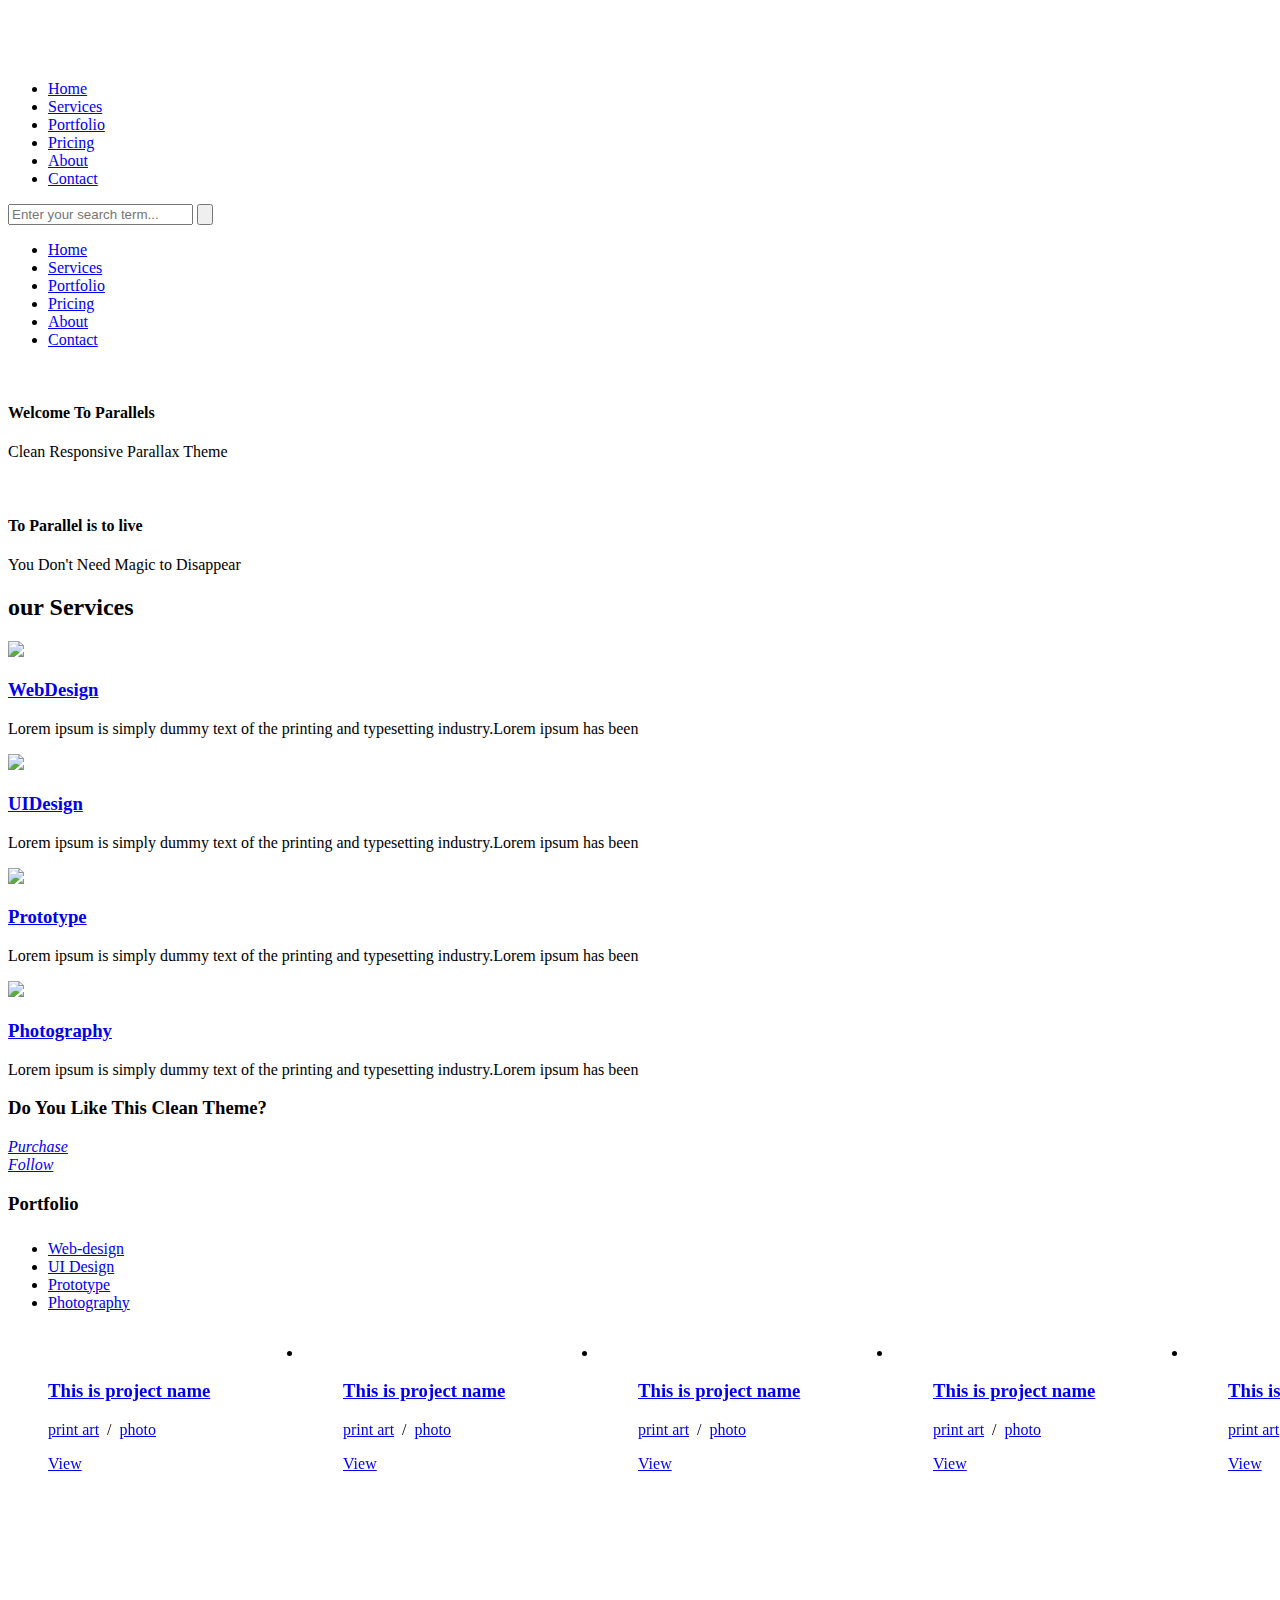
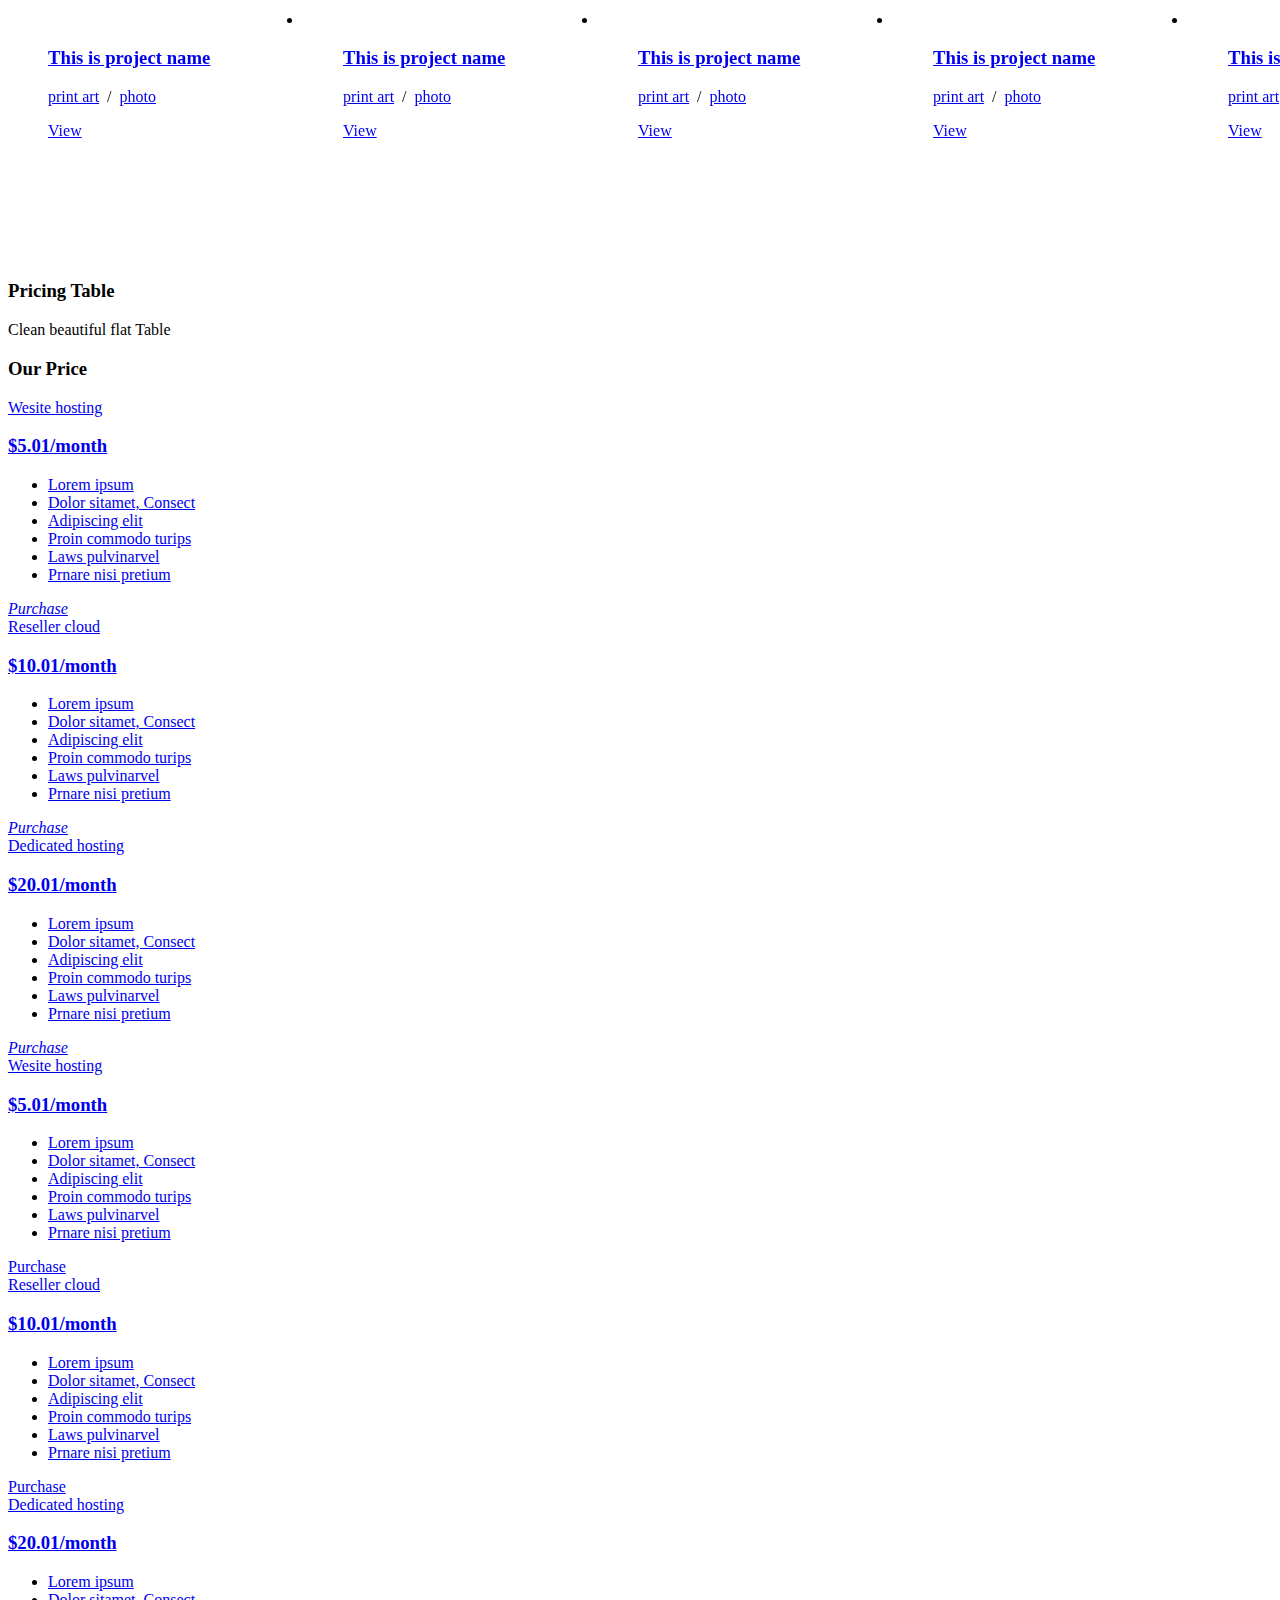
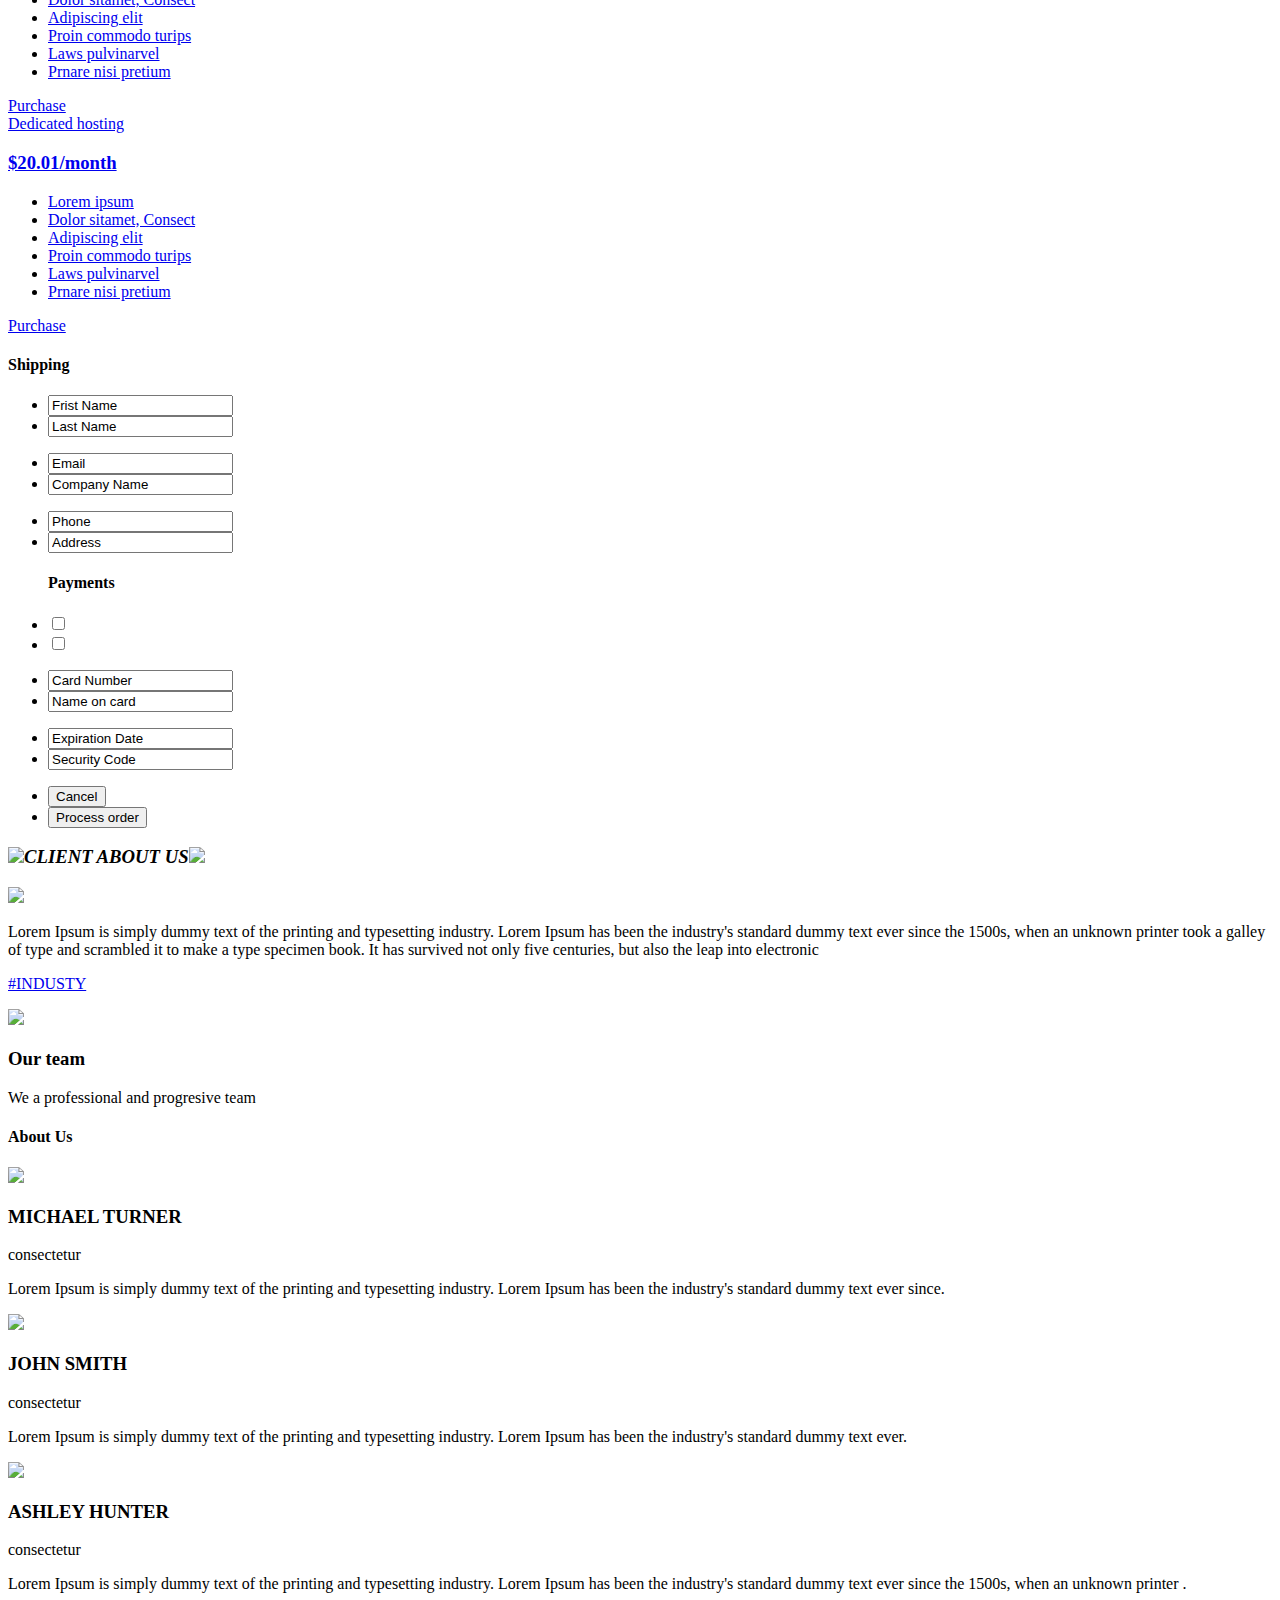
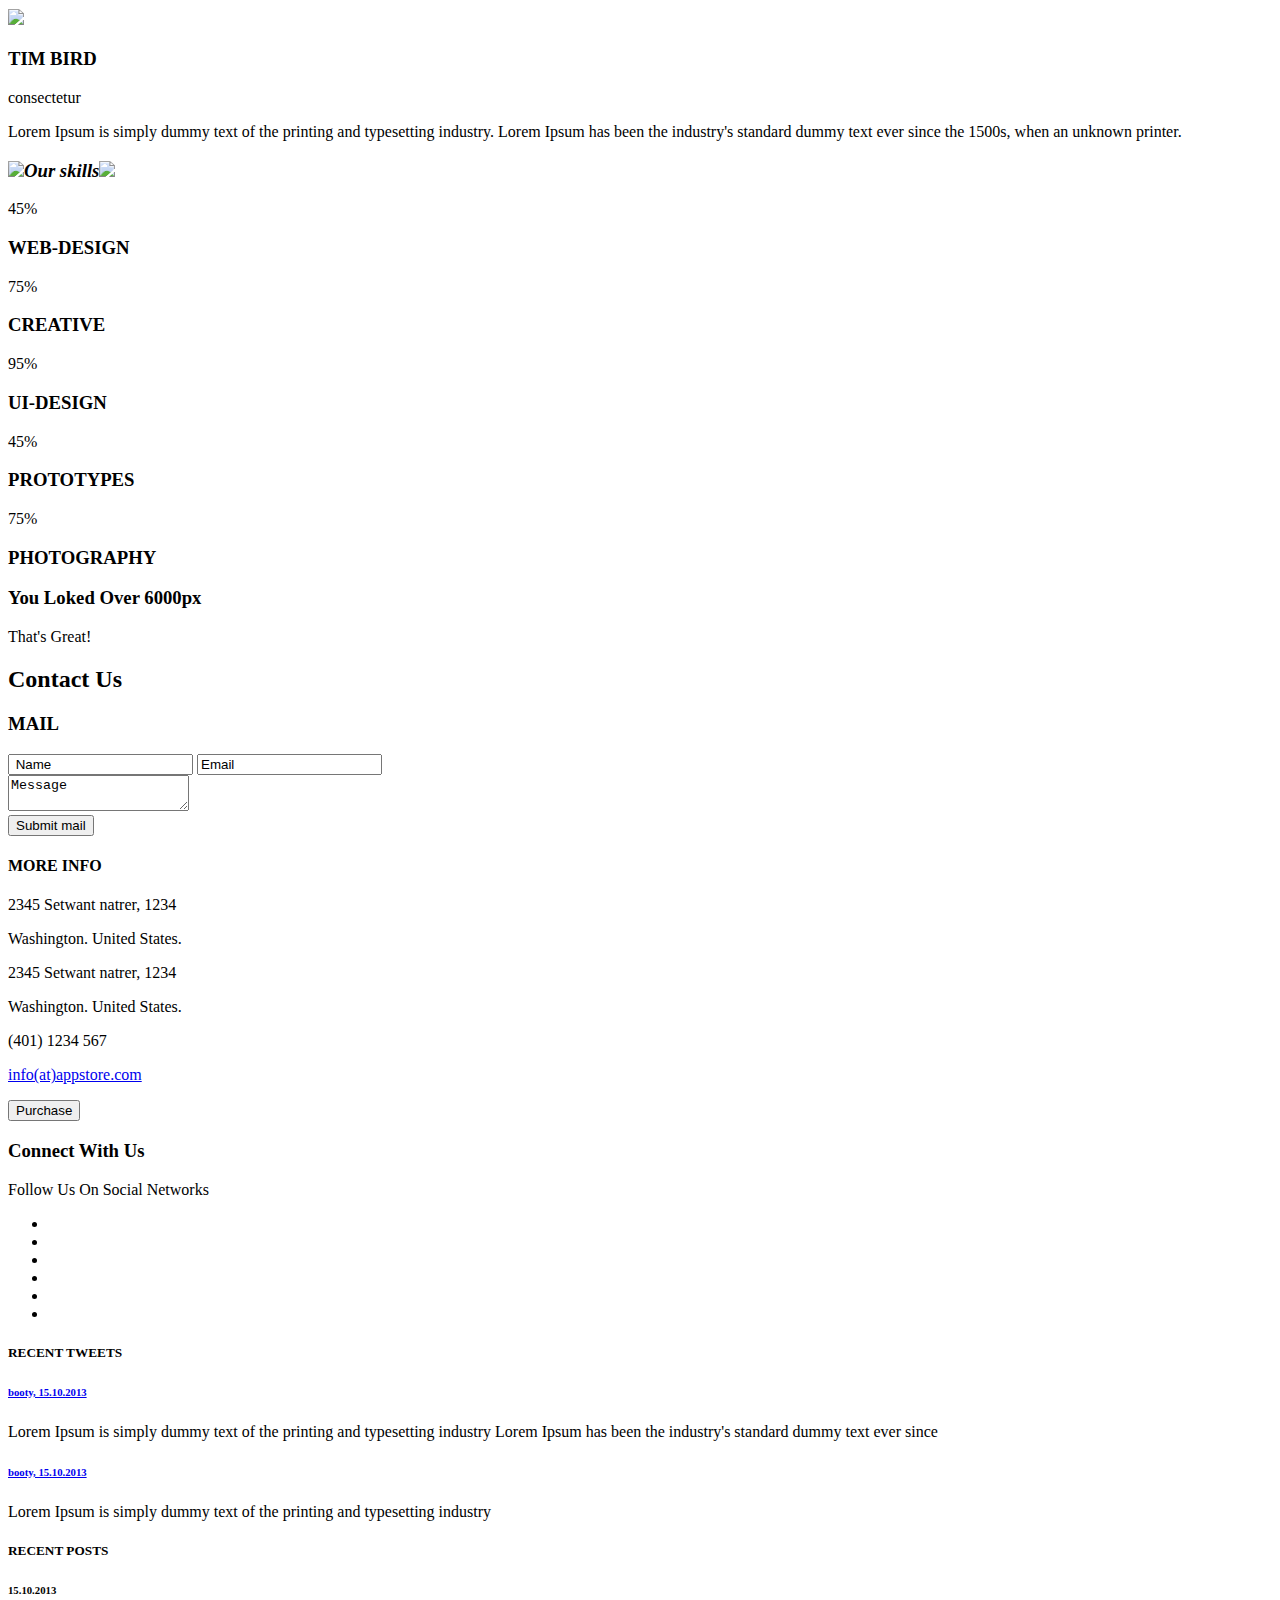
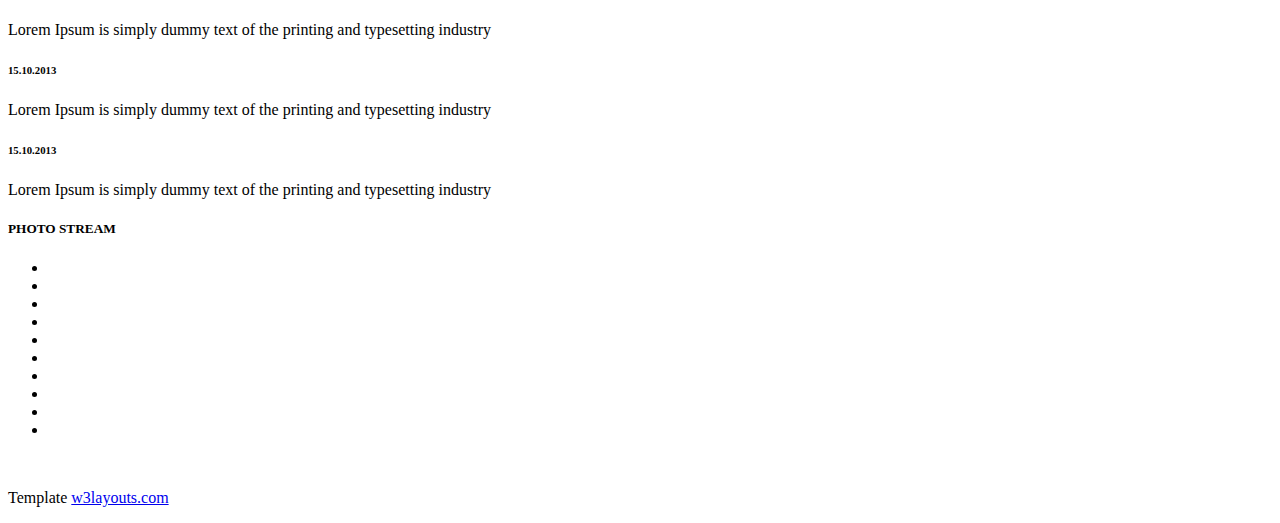
==== index.html @ 774601b8 "Isa Site Initial Commit By Mohit" ====
<!DOCTYPE HTML>
<html>
<head>
<title>The Parallel Website Template | Home :: w3layouts</title>
<link href='http://fonts.googleapis.com/css?family=Roboto:400,300,100,500,700,900' rel='stylesheet' type='text/css'>
<link href="web/css/style.css" rel="stylesheet" type="text/css" media="all" />
<meta http-equiv="Content-Type" content="text/html; charset=utf-8" />
<meta name="viewport" content="width=device-width, initial-scale=1, maximum-scale=1">
<link rel="stylesheet" type="text/css" href="web/css/magnific-popup1.css">
<link rel="stylesheet" type="text/css" href="web/css/prettyPhoto.css">
	<!--  jquery plguin -->
	<script type="text/javascript" src="web/js/jquery.min.js"></script>
	<!--start slider -->
	    <link rel="stylesheet" href="web/css/fwslider.css" media="all">
		<script src="web/js/jquery-ui.min.js"></script>
		<script src="web/js/css3-mediaqueries.js"></script>
		<script src="web/js/fwslider.js"></script>
	<!--end slider -->
 <script type="text/javascript">
			$(document).ready(function() {
			
				var defaults = {
		  			containerID: 'toTop', // fading element id
					containerHoverID: 'toTopHover', // fading element hover id
					scrollSpeed: 1200,
					easingType: 'linear' 
		 		};
				
				
				$().UItoTop({ easingType: 'easeOutQuart' });
				
			});
		</script>
		<!-- Add fancyBox light-box -->
		<script src="js/jquery.magnific-popup.js" type="text/javascript"></script>
				<script>
					$(document).ready(function() {
						$('.popup-with-zoom-anim').magnificPopup({
							type: 'inline',
							fixedContentPos: false,
							fixedBgPos: true,
							overflowY: 'auto',
							closeBtnInside: true,
							preloader: false,
							midClick: true,
							removalDelay: 300,
							mainClass: 'my-mfp-zoom-in'
					});
				});
		</script>
		<!-- //End fancyBox light-box -->
</head>
<body>
<!-- start header -->
<div class="header_bg">
<div class="wrap">
	<div class="header">
		<div class="logo">
			<h1><a href="index.html"><img src="web/images/logo.png" alt=""/></a></h1>
		</div>
		<div class="h_right">
			<ul class="menu">		
				<li class="active"><a  href="#home">Home</a></li>
				<li><a href="#services" class="scroll">Services</a></li>
				<li><a href="#portfolio" class="scroll">Portfolio</a></li>
				<li><a href="#pricing" class="scroll">Pricing</a></li>
				<li><a href="#about" class="scroll">About</a></li>
				<li class="last"><a href="#contact"  class="scroll">Contact</a></li>
			</ul>
			<div id="sb-search" class="sb-search">
				<form>
					<input class="sb-search-input" placeholder="Enter your search term..." type="text" value="" name="search" id="search">
					<input class="sb-search-submit" type="submit" value="">
					<span class="sb-icon-search"></span>
				</form>
			</div>
			<script src="web/js/classie.js"></script>
			<script src="web/js/uisearch.js"></script>
			<script>
				new UISearch( document.getElementById( 'sb-search' ) );
			</script>
			<!-- start smart_nav * -->
	        <nav class="nav">
	            <ul class="nav-list">
	                <li class="nav-item"><a  href="#home">Home</a></li>
	                <li class="nav-item"><a href="#services" class="scroll">Services</a></li>
	                <li class="nav-item"><a href="#portfolio" class="scroll">Portfolio</a></li>
	                <li class="nav-item"><a href="#pricing" class="scroll">Pricing</a></li>
	                <li class="nav-item"><a href="#about" class="scroll">About</a></li>
	                <li class="nav-item"><a href="#contact"  class="scroll">Contact</a></li>
	                <div class="clear"></div>
	            </ul>
	        </nav>
	        <script type="text/javascript" src="web/js/responsive.menu.js"></script>
			<!-- end smart_nav * -->
		</div>
		<div class="clear"></div>
	</div>
</div>
</div>

<!----start-images-slider---->
		<div class="web/images-slider">
			<!-- start slider -->
		    <div id="fwslider">
		        <div class="slider_container">
		            <div class="slide"> 
		                <!-- Slide image -->
		                    <img src="web/images/slider-bg.jpg" alt=""/>
		                <!-- /Slide image -->
		                <!-- Texts container -->
		                <div class="slide_content">
		                    <div class="slide_content_wrap">
		                        <!-- Text title -->
		                        <h4 class="title">Welcome To Parallels</h4>
		                        <!-- /Text title -->
		                        <!-- Text description -->
		                        <p class="description">Clean Responsive Parallax Theme</p>
		                        <!-- /Text description -->
		                        <div class="slide-btns description">	                      
		                        </div>
		                    </div>
		                </div>
		                 <!-- /Texts container -->
		            </div>
		            <!-- /Duplicate to create more slides -->
		            <div class="slide">
		                <img src="web/images/slider-bg.jpg" alt=""/>
		                <div class="slide_content">
		                     <div class="slide_content_wrap">
		                        <!-- Text title -->
		                        <h4 class="title">To Parallel is to live</h4>
		                        <!-- /Text title -->
		                        <!-- Text description -->
		                        <p class="description">You Don't Need Magic to Disappear</p>
		                        <!-- /Text description -->
		                        <div class="slide-btns description">		                      
		                        </div>
		                    </div>
		                </div>
		            </div>
		            <!--/slide -->
		        </div>
		        <div class="timers"> </div>
		        <div class="slidePrev"><span> </span></div>
		        <div class="slideNext"><span> </span></div>
		    </div>
		    <!--/slider -->
		</div>
<!-----------service------------>
<div  class="sevice" id="services">
	<div class="wrap">
		<div class="service-grids">
			<h2>our Services</h2>
						<div class="images_1_of_4">
					 		<img src="web/images/cal.png">
					 		<h3><a href=#>WebDesign</a></h3>
					 		<p>Lorem ipsum is simply dummy text of the printing and typesetting industry.Lorem ipsum has been </p>				    
						</div>
						<div class="images_1_of_4">
							 <img src="web/images/port.png">
							 <h3><a href=#>UIDesign</a></h3>
							 <p>Lorem ipsum is simply dummy text of the printing and typesetting industry.Lorem ipsum has been</p>						   
						</div>
						<div class="images_1_of_4">
							 <img src="web/images/recyle.png">
							 <h3><a href=#>Prototype</a></h3>
							 <p>Lorem ipsum is simply dummy text of the printing and typesetting industry.Lorem ipsum has been </p>						   
						</div>
						<div class="images_1_of_4">
							 <img src="web/images/camera.png">
							 <h3><a href=#>Photography</a></h3>
							 <p>Lorem ipsum is simply dummy text of the printing and typesetting industry.Lorem ipsum has been</p>						   
						</div>
						<div class="clear"> </div>
		 </div>
</div>
</div>
<!-----------//service//------------>
<!----------- message ------------>
<div class="message">
	<div class="wrap">
		<h3>Do You Like This Clean Theme?</h3>
		<div class="buttons">
    <div class="span1">
    	<a href="#">
    		<i>Purchase</i>
    		<div class="clear"></div>
    	</a>
    </div>	
    <div class="span2">
    	<a href="#">
    		<i>Follow</i>
    		<div class="clear"></div>
    	</a>
    </div>
    <div class="clear"></div>	
</div>	
</div>
</div>	
  
  <div id="cbp-so-scroller" class="cbp-so-scroller">
        <!--Portfolio-->
        <div id="portfolio" class="clearfix">
            <div class="portfolio-bg"> </div>
            <div class="typo1">
                <div class="wrapper clearfix">
                    <div class="section-title">
                       <h3 class="heading">Portfolio</h3>					  
					   <h6> </h6>
                    </div><!--end:section-title-->
                    
                    <div id="options" class="clearfix">
                        <ul id="filters" class="option-set clearfix" data-option-key="filter">
                        	 <li><a href="#filter" data-option-value=".web-design">Web-design</a></li>
                            <li><a href="#filter" data-option-value=".photo">UI Design</a></li>
                            <li><a href="#filter" data-option-value=".ios-app">Prototype</a></li>
                            <li><a href="#filter" data-option-value=".graphic">Photography</a></li>                        
                        </ul><!--end:filters-->
                    </div>
                          
                </div><!--end:wrapper-->
                
                <ul id="container" class="clickable cs-style-5 grid clearfix isotope" style="position: relative; overflow: hidden; height: 534px; width: 1475px;">
            
                    <li class="element photo isotope-item" style="position: absolute; left: 0px; top: 0px; -webkit-transform: translate3d(0px, 0px, 0px);">
                      <figure>
                          <img src="web/images/pf-1.jpg" alt="">
                          <figcaption>
                                <h3><a href="#">This is project name</a></h3>
                                <div class="meta-box clearfix">
                                    <span class="entry-categories"><a href="#">print art</a></span>
                                    &nbsp;/&nbsp;
                                    <span class="entry-categories"><a href="#">photo</a></span>
                                </div>
                                <footer>
                                   <div id="nivo-lightbox-demo"><p> <a href="web/images/pf-1.jpg" data-lightbox-gallery="gallery1" id="nivo-lightbox-demo"> View</a> </p></div>                                   
                                </footer>
                            </figcaption>
                        </figure>
                       
                    </li>
                        
                    <li class="element web-design isotope-item" style="position: absolute; left: 0px; top: 0px; -webkit-transform: translate3d(295px, 0px, 0px);">
                      <figure>
                          <img src="web/images/pf-2.jpg" alt="">
                          <figcaption>
                                <h3><a href="#">This is project name</a></h3>
                                <div class="meta-box clearfix">
                                    <span class="entry-categories"><a href="#">print art</a></span>
                                    &nbsp;/&nbsp;
                                    <span class="entry-categories"><a href="#">photo</a></span>
                                </div>
                                <footer>
                                    <div id="nivo-lightbox-demo"> <p> <a href="web/images/pf-2.jpg" data-lightbox-gallery="gallery1" id="nivo-lightbox-demo"> View</a> </p></div>                                  
                                </footer>
                            </figcaption>
                        </figure>
                        
                    </li>
                        
                    <li class="element ios-app isotope-item" style="position: absolute; left: 0px; top: 0px; -webkit-transform: translate3d(590px, 0px, 0px);">
                      <figure>
                          <img src="web/images/pf-3.jpg" alt="">
                          <figcaption>
                                <h3><a href="#">This is project name</a></h3>
                                <div class="meta-box clearfix">
                                    <span class="entry-categories"><a href="#">print art</a></span>
                                    &nbsp;/&nbsp;
                                    <span class="entry-categories"><a href="#">photo</a></span>
                                </div>
                                <footer>
                                    <div id="nivo-lightbox-demo"> <p> <a href="web/images/pf-3.jpg" data-lightbox-gallery="gallery1" id="nivo-lightbox-demo"> View</a> </p></div>                           
                                </footer>
                            </figcaption>
                        </figure>
                        
                    </li>
                        
                    <li class="element graphic isotope-item" style="position: absolute; left: 0px; top: 0px; -webkit-transform: translate3d(885px, 0px, 0px);">
                      <figure>
                          <img src="web/images/pf-4.jpg" alt="">
                          <figcaption>
                                <h3><a href="#">This is project name</a></h3>
                                <div class="meta-box clearfix">
                                    <span class="entry-categories"><a href="#">print art</a></span>
                                    &nbsp;/&nbsp;
                                    <span class="entry-categories"><a href="#">photo</a></span>
                                </div>
                                <footer>
                                    <div id="nivo-lightbox-demo"> <p> <a href="web/images/pf-4.jpg" data-lightbox-gallery="gallery1" id="nivo-lightbox-demo"> View</a> </p></div>                                  
                                </footer>
                            </figcaption>
                        </figure>
                        
                    </li>
                        
                    <li class="element photo isotope-item" style="position: absolute; left: 0px; top: 0px; -webkit-transform: translate3d(1180px, 0px, 0px);">
                      <figure>
                          <img src="web/images/pf-5.jpg" alt="">
                          <figcaption>
                                <h3><a href="#">This is project name</a></h3>
                                <div class="meta-box clearfix">
                                    <span class="entry-categories"><a href="#">print art</a></span>
                                    &nbsp;/&nbsp;
                                    <span class="entry-categories"><a href="#">photo</a></span>
                                </div>
                                <footer>
                                     <div id="nivo-lightbox-demo"> <p> <a href="web/images/pf-5.jpg" data-lightbox-gallery="gallery1" id="nivo-lightbox-demo"> View</a> </p></div>                                   
                                </footer>
                            </figcaption>
                        </figure>
                       
                    </li>
                        
                    <li class="element web-design isotope-item" style="position: absolute; left: 0px; top: 0px; -webkit-transform: translate3d(0px, 267px, 0px);">
                      <figure>
                          <img src="web/images/pf-6.jpg" alt="">
                          <figcaption>
                                <h3><a href="#">This is project name</a></h3>
                                <div class="meta-box clearfix">
                                    <span class="entry-categories"><a href="#">print art</a></span>
                                    &nbsp;/&nbsp;
                                    <span class="entry-categories"><a href="#">photo</a></span>
                                </div>
                                <footer>
                                     <div id="nivo-lightbox-demo"> <p> <a href="web/images/pf-6.jpg" data-lightbox-gallery="gallery1" id="nivo-lightbox-demo"> View</a> </p></div>                                    
                                </footer>
                            </figcaption>
                        </figure>
                        
                    </li>
                        
                    <li class="element ios-app isotope-item" style="position: absolute; left: 0px; top: 0px; -webkit-transform: translate3d(295px, 267px, 0px);">
                      <figure>
                          <img src="web/images/pf-7.jpg" alt="">
                          <figcaption>
                                <h3><a href="#">This is project name</a></h3>
                                <div class="meta-box clearfix">
                                    <span class="entry-categories"><a href="#">print art</a></span>
                                    &nbsp;/&nbsp;
                                    <span class="entry-categories"><a href="#">photo</a></span>
                                </div>
                                <footer>
                                    <div id="nivo-lightbox-demo"> <p> <a href="web/images/pf-7.jpg" data-lightbox-gallery="gallery1" id="nivo-lightbox-demo"> View</a> </p></div>                                  
                                </footer>
    
                            </figcaption>
                        </figure>
                        
                    </li>
                        
                    <li class="element graphic isotope-item" style="position: absolute; left: 0px; top: 0px; -webkit-transform: translate3d(590px, 267px, 0px);">
                      <figure>
                          <img src="web/images/pf-8.jpg" alt="">
                          <figcaption>
                                <h3><a href="#">This is project name</a></h3>
                                <div class="meta-box clearfix">
                                    <span class="entry-categories"><a href="#">print art</a></span>
                                    &nbsp;/&nbsp;
                                    <span class="entry-categories"><a href="#">photo</a></span>
                                </div>
                                <footer>
                                   <div id="nivo-lightbox-demo"> <p> <a href="web/images/pf-8.jpg" data-lightbox-gallery="gallery1" id="nivo-lightbox-demo"> View</a> </p></div>                                  
                                </footer>
                            </figcaption>
                        </figure>
                    </li>
                        
                    <li class="element photo isotope-item" style="position: absolute; left: 0px; top: 0px; -webkit-transform: translate3d(885px, 267px, 0px);">
                      <figure>
                          <img src="web/images/pf-9.jpg" alt="">
                          <figcaption>
                                <h3><a href="#">This is project name</a></h3>
                                <div class="meta-box clearfix">
                                    <span class="entry-categories"><a href="#">print art</a></span>
                                    &nbsp;/&nbsp;
                                    <span class="entry-categories"><a href="#">photo</a></span>
                                </div>
                                <footer>
                                     <div id="nivo-lightbox-demo"> <p> <a href="web/images/pf-9.jpg" data-lightbox-gallery="gallery1" id="nivo-lightbox-demo"> View</a> </p></div>                                 
                                </footer>
                            </figcaption>
                        </figure>
                        
                    </li>
                        
                    <li class="element web-design isotope-item" style="position: absolute; left: 0px; top: 0px; -webkit-transform: translate3d(1180px, 267px, 0px);">
                      <figure>
                          <img src="web/images/pf-10.jpg" alt="">
                          <figcaption>
                                <h3><a href="#">This is project name</a></h3>
                                <div class="meta-box clearfix">
                                    <span class="entry-categories"><a href="#">print art</a></span>
                                    &nbsp;/&nbsp;
                                    <span class="entry-categories"><a href="#">photo</a></span>
                                </div>
                                <footer>
                                   <div id="nivo-lightbox-demo"> <p> <a href="web/images/pf-10.jpg" data-lightbox-gallery="gallery1" id="nivo-lightbox-demo"> View</a> </p></div>                                  
                            </figcaption>
                        </figure>
                    </li>
                    <div class="clear"> </div>
                </ul> <!-- #container -->

            </div><!--end:typo1-->
        </div>      
    </div>
    <!-- portfolio_script_javascript-->
     <script type="text/javascript" src="web/js/jquery.min.js"></script>
     <script src="web/js/jquery.isotope.min.js"></script> 
   	 <script src="web/js/jquery.prettyPhoto.js"></script>     
	 <script src="web/js/custom.js"></script>  
	 <script src="web/js/modernizr.custom.js"></script>
<!----------- message1 ------------>
<div class="message1">
	<div class="wrap">
		<h3>Pricing Table</h3>
		<p>Clean beautiful flat Table</p>
</div>
</div>	
<!-----------start-pricing----------->
<div class="pricing-plans" id="pricing">
					<div class="wrap">
						<h3>Our Price</h3>
						<div class="pricing-grids">
						<div class="pricing-grid">							
							<div class="price-value">
								<a href="#">Wesite hosting</a>
							</div>
							<h3><a href="#">$5.01/month</a></h3>
							<ul>
								<li><a href="#">Lorem ipsum</a></li>
								<li><a href="#">Dolor sitamet, Consect</a></li>
								<li><a href="#">Adipiscing elit</a></li>
								<li><a href="#">Proin commodo turips</a></li>
								<li><a href="#">Laws pulvinarvel</a></li>
								<li><a href="#">Prnare nisi pretium</a></li>
							</ul>
							<div class="cart">
								<div class="span3"><a class="popup-with-zoom-anim" href="#small-dialog"><i>Purchase</i></a>
							</div>	
							</div>
						</div>
						<div class="pricing-grid">
							<div class="price-value">
								<a href="#">Reseller cloud</a>
							</div>
							<h3><a href="#">$10.01/month</a></h3>
							<ul>
								<li><a href="#">Lorem ipsum</a></li>
								<li><a href="#">Dolor sitamet, Consect</a></li>
								<li><a href="#">Adipiscing elit</a></li>
								<li><a href="#">Proin commodo turips</a></li>
								<li><a href="#">Laws pulvinarvel</a></li>
								<li><a href="#">Prnare nisi pretium</a></li>
							</ul>
							<div class="cart">
								<div class="span3"><a class="popup-with-zoom-anim" href="#small-dialog"><i>Purchase</i></a>
							</div>	
							</div>
						</div>
						<div class="pricing-grid">							
							<div class="price-value">
								<a href="#">Dedicated hosting</a>
							</div>
							<h3><a href="#">$20.01/month</a></h3>
							<ul>
								<li><a href="#">Lorem ipsum</a></li>
								<li><a href="#">Dolor sitamet, Consect</a></li>
								<li><a href="#">Adipiscing elit</a></li>
								<li><a href="#">Proin commodo turips</a></li>
								<li><a href="#">Laws pulvinarvel</a></li>
								<li><a href="#">Prnare nisi pretium</a></li>
							</ul>
							<div class="cart">
								<div class="span3"><a class="popup-with-zoom-anim" href="#small-dialog"><i>Purchase</i></a>
							</div>	
							</div>
						</div>
							<div class="clear"> </div>
							
							<div class="pricing-grids">
						<div class="pricing-grid1">							
							<div class="price-value">
								<a href="#">Wesite hosting</a>
							</div>
							<h3><a href="#">$5.01/month</a></h3>
							<ul>
								<li><a href="#">Lorem ipsum</a></li>
								<li><a href="#">Dolor sitamet, Consect</a></li>
								<li><a href="#">Adipiscing elit</a></li>
								<li><a href="#">Proin commodo turips</a></li>
								<li><a href="#">Laws pulvinarvel</a></li>
								<li><a href="#">Prnare nisi pretium</a></li>
							</ul>
							<div class="cart1">
								<div class="span3"><a class="popup-with-zoom-anim" href="#small-dialog"><j>Purchase</j></a>
							</div>	
							</div>
						</div>
						<div class="pricing-grid2">
							<div class="price-value">
								<a href="#">Reseller cloud</a>
							</div>
							<h3><a href="#">$10.01/month</a></h3>
							<ul>
								<li><a href="#">Lorem ipsum</a></li>
								<li><a href="#">Dolor sitamet, Consect</a></li>
								<li><a href="#">Adipiscing elit</a></li>
								<li><a href="#">Proin commodo turips</a></li>
								<li><a href="#">Laws pulvinarvel</a></li>
								<li><a href="#">Prnare nisi pretium</a></li>
							</ul>
							<div class="cart1">
								<div class="span3"><a class="popup-with-zoom-anim" href="#small-dialog"><k>Purchase</k></a>
							</div>	
							</div>
						</div>
						<div class="pricing-grid3">							
							<div class="price-value">
								<a href="#">Dedicated hosting</a>
							</div>
							<h3><a href="#">$20.01/month</a></h3>
							<ul>
								<li><a href="#">Lorem ipsum</a></li>
								<li><a href="#">Dolor sitamet, Consect</a></li>
								<li><a href="#">Adipiscing elit</a></li>
								<li><a href="#">Proin commodo turips</a></li>
								<li><a href="#">Laws pulvinarvel</a></li>
								<li><a href="#">Prnare nisi pretium</a></li>
							</ul>
							<div class="cart1">
								<div class="span3"><a class="popup-with-zoom-anim" href="#small-dialog"><l>Purchase</l></a>
							</div>	
							</div>
						</div>
							<div class="pricing-grid4">							
							<div class="price-value">
								<a href="#">Dedicated hosting</a>
							</div>
							<h3><a href="#">$20.01/month</a></h3>
							<ul>
								<li><a href="#">Lorem ipsum</a></li>
								<li><a href="#">Dolor sitamet, Consect</a></li>
								<li><a href="#">Adipiscing elit</a></li>
								<li><a href="#">Proin commodo turips</a></li>
								<li><a href="#">Laws pulvinarvel</a></li>
								<li><a href="#">Prnare nisi pretium</a></li>
							</ul>
							<div class="cart1">
								<div class="span3"><a class="popup-with-zoom-anim" href="#small-dialog"><m>Purchase</m></a>
							</div>	
							</div>
						</div>																					
							<!-----pop-up-grid---->
								 <div id="small-dialog" class="mfp-hide">
									<div class="pop_up">
									 	<div class="payment-online-form-left">
											<form>
												<h4><span class="shipping"> </span>Shipping</h4>
												<ul>
													<li><input class="text-box-dark" type="text" value="Frist Name" onfocus="this.value = '';" onblur="if (this.value == '') {this.value = 'Frist Name';}"></li>
													<li><input class="text-box-dark" type="text" value="Last Name" onfocus="this.value = '';" onblur="if (this.value == '') {this.value = 'Last Name';}"></li>
												</ul>
												<ul>
													<li><input class="text-box-dark" type="text" value="Email" onfocus="this.value = '';" onblur="if (this.value == '') {this.value = 'Email';}"></li>
													<li><input class="text-box-dark" type="text" value="Company Name" onfocus="this.value = '';" onblur="if (this.value == '') {this.value = 'Company Name';}"></li>
												</ul>
												<ul>
													<li><input class="text-box-dark" type="text" value="Phone" onfocus="this.value = '';" onblur="if (this.value == '') {this.value = 'Phone';}"></li>
													<li><input class="text-box-dark" type="text" value="Address" onfocus="this.value = '';" onblur="if (this.value == '') {this.value = 'Address';}"></li>
													<div class="clear"> </div>
												</ul>
												<div class="clear"> </div>
											<ul class="payment-type">
												<h4><span class="payment"> </span> Payments</h4>
												<li><span class="col_checkbox">
													<input id="3" class="css-checkbox1" type="checkbox">
													<label for="3" name="demo_lbl_1" class="css-label1"> </label>
													<a class="visa" href="#"> </a>
													</span>
													
												</li>
												<li>
													<span class="col_checkbox">
														<input id="4" class="css-checkbox2" type="checkbox">
														<label for="4" name="demo_lbl_2" class="css-label2"> </label>
														<a class="paypal" href="#"> </a>
													</span>
												</li>
												<div class="clear"> </div>
											</ul>
												<ul>
													<li><input class="text-box-dark" type="text" value="Card Number" onfocus="this.value = '';" onblur="if (this.value == '') {this.value = 'Card Number';}"></li>
													<li><input class="text-box-dark" type="text" value="Name on card" onfocus="this.value = '';" onblur="if (this.value == '') {this.value = 'Name on card';}"></li>
													<div class="clear"> </div>
												</ul>
												<ul>
													<li><input class="text-box-light hasDatepicker" type="text" id="datepicker" value="Expiration Date" onfocus="this.value = '';" onblur="if (this.value == '') {this.value = 'Expiration Date';}"><em class="pay-date"> </em></li>
													<li><input class="text-box-dark" type="text" value="Security Code" onfocus="this.value = '';" onblur="if (this.value == '') {this.value = 'Security Code';}"></li>
													<div class="clear"> </div>
												</ul>
												<ul class="payment-sendbtns">
													<li><input type="reset" value="Cancel"></li>
													<li><input type="submit" value="Process order"></li>
												</ul>
												<div class="clear"> </div>
											</form>
										</div>
						  			</div>
								</div>
								<!-----pop-up-grid---->
							</div>
						<div class="clear"> </div>
					</div>
					<div class="client">
						<h3><img src="web/images/line.png" /><i>CLIENT ABOUT US</i><img src="web/images/line.png" /></h3>
						<div class="img">
						     <img src="web/images/left.png" />
						</div>
						<div class="data">
						    <p>Lorem Ipsum is simply dummy text of the printing and typesetting industry. Lorem Ipsum has been the industry's standard dummy text ever since the 1500s, when an unknown printer took a galley of type and scrambled it to make a type specimen book. It has survived not only five centuries, but also the leap into electronic</p>
						    <p><a href="#">#INDUSTY</a></p>
						</div>
						<div class="img1">
						     <img src="web/images/right.png" />
						</div>
						<div class="clear"> </div>
					</div>
				</div>
			</div>
			<!-- Add fancyBox light-box -->
				<!-- Add fancyBox light-box -->
		<script src="web/js/jquery.magnific-popup.js" type="text/javascript"></script>
				<script>
					$(document).ready(function() {
						$('.popup-with-zoom-anim').magnificPopup({
							type: 'inline',
							fixedContentPos: false,
							fixedBgPos: true,
							overflowY: 'auto',
							closeBtnInside: true,
							preloader: false,
							midClick: true,
							removalDelay: 300,
							mainClass: 'my-mfp-zoom-in'
					});
				});
		</script>
		<!-- //End fancyBox light-box -->
		<!----End-pricingplans---->
<!-----------end-pricing------------->
<!----------- message2 ------------>
<div class="message2">
	<div class="wrap">
		<h3>Our team</h3>
		<p>We a professional and progresive team</p>
</div>
</div>
<!----------- about ------------>	
<div class="about" id="about">
	<div class="wrap">
		<h4>About Us</h4>
	<div class="section group">
				<div class="label_1_of_4 about_1_of_4">
					 <img src="web/images/about1.jpg">
					 <h3>MICHAEL TURNER </h3>
					 <span>consectetur</span>
					 <p>Lorem Ipsum is simply dummy text of the printing and typesetting industry. Lorem Ipsum has been the industry's standard dummy text ever since.</p>							 
				</div>
				<div class="label_1_of_4 about_1_of_4">
					 <img src="web/images/about2.jpg">
					 <h3>JOHN SMITH </h3>
					 <span>consectetur</span>
					 <p>Lorem Ipsum is simply dummy text of the printing and typesetting industry. Lorem Ipsum has been the industry's standard dummy text ever.</p>						
				</div>
				<div class="label_1_of_4 about_1_of_4">
					 <img src="web/images/about3.jpg">
					 <h3>ASHLEY HUNTER </h3>
					 <span>consectetur</span>
					 <p>Lorem Ipsum is simply dummy text of the printing and typesetting industry. Lorem Ipsum has been the industry's standard dummy text ever since the 1500s, when an unknown printer .</p>						
				</div>
				<div class="label_1_of_4 about_1_of_4">
					 <img src="web/images/about4.jpg">
					 <h3>TIM BIRD </h3>
					 <span>consectetur</span>
					 <p>Lorem Ipsum is simply dummy text of the printing and typesetting industry. Lorem Ipsum has been the industry's standard dummy text ever since the 1500s, when an unknown printer.</p>							
				</div>
		</div>
	<div class="client">
		<h3><img src="web/images/line.png" /><i>Our skills</i><img src="web/images/line.png" /></h3>
		<!----------- clock position ------------>
		<div></div>
		<div class="pie-wrapper progress-45 style-2">
		  <span class="label">45<span class="smaller">%</span></span>
		  <div class="pie">
		    <div class="left-side half-circle"></div>
		    <div class="right-side half-circle"></div>
		  </div>
		  <div class="shadow"></div>
		  <h3>WEB-DESIGN</h3>
		</div>
		
		<div class="pie-wrapper progress-75 style-2">
		  <span class="label">75<span class="smaller">%</span></span>
		  <div class="pie">
		    <div class="left-side half-circle"></div>
		    <div class="right-side half-circle"></div>
		  </div>
		  <div class="shadow"></div>
		   <h3>CREATIVE</h3>
		</div>
		
		<div class="pie-wrapper progress-95 style-2">
		  <span class="label">95<span class="smaller">%</span></span>
		  <div class="pie">
		    <div class="left-side half-circle"></div>
		    <div class="right-side half-circle"></div>
		  </div>
		  <div class="shadow"></div>
		   <h3>UI-DESIGN</h3>
		</div>
		<div class="pie-wrapper progress-45 style-2">
		  <span class="label">45<span class="smaller">%</span></span>
		  <div class="pie">
		    <div class="left-side half-circle"></div>
		    <div class="right-side half-circle"></div>
		  </div>
		  <div class="shadow"></div>
		   <h3>PROTOTYPES</h3>
		</div>
		<div class="pie-wrapper progress-75 style-2">
		  <span class="label">75<span class="smaller">%</span></span>
		  <div class="pie">
		    <div class="left-side half-circle"></div>
		    <div class="right-side half-circle"></div>
		  </div>
		  <div class="shadow"></div>
		   <h3>PHOTOGRAPHY</h3>
		</div>	
	</div>
</div>
</div>	
<!----------- message3 ------------>
<div class="message3">
	<div class="wrap">
		<h3>You Loked Over 6000px</h3>
		<p>That's Great!</p>
</div>
</div>
<!--------start-contact-----------> 
 <div class="contact" id="contact">
	<div class="wrap">
		<h2>Contact Us</h2>
			<div class="contact-form">
				<div class="form">
					<h3>MAIL</h3>
				  			<form method="post" action="#">
							    	<input type="text" class="textbox" value=" Name" onfocus="this.value = '';" onblur="if (this.value == '') {this.value = 'Name';}">
							    	<input type="text" class="textbox" value="Email" onfocus="this.value = '';" onblur="if (this.value == '') {this.value = 'Email';}">
										<div class="clear"> </div>
								    <div>
								    	<textarea value="Message:" onfocus="this.value = '';" onblur="if (this.value == '') {this.value = ' Message';}">Message</textarea>
								    </div>
								<div class="span4">
							    	<a href="#">
							    		<i><input type="submit" value="Submit mail"></i>
							    		<div class="clear"></div>
							    	</a>
							    </div>								
							</form>
						</div>
				<div class="para-contact">
					<h4>MORE INFO</h4>				
		 		  <div class="get-intouch-left-address">
		 		  	    <p>2345 Setwant natrer, 1234</p>
						<p>Washington. United States.</p>
						<p>2345 Setwant natrer, 1234</p>
						<p>Washington. United States.</p>
						<p>(401) 1234 567</p>
						<p><a href="mailto:info@mycompany.com"> info(at)appstore.com</a></p>
					</div>
					<div class="span4">
							    	<a href="#">
							    		<i><input type="submit" value="Purchase"></i>
							    		<div class="clear"></div>
							    	</a>
							    </div>		
					<div class="clear"> </div>	
				</div>
						<a class="mov-top" href="#home1"> <span> </span></a>
					 <div class="clear"> </div>
				</div>
  			</div>
     </div>
<!--------//end-contact----------->
<!----------- message3 ------------>
<div class="social">
	<div class="wrap">
		<h3>Connect With Us</h3>
		<p>Follow Us On Social Networks</p>
	<!---start-social-icons---->
							<div class="social-icons-set">
								<ul>
									<li><a class="facebook" href="#"> </a></li>
									<li><a class="twitter" href="#"> </a></li>
									<li><a class="vimeo" href="#"> </a></li>
									<li><a class="rss" href="#"> </a></li>
									<li><a class="gplus" href="#"> </a></li>
									<li><a class="pin" href="#"> </a></li>
									<div class="clear"> </div>
								</ul>
								<div class="clear"> </div>
							</div>					
							<!---//End-social-icons---->
							<div class="clear"> </div>
</div>
</div>
<!--- footer-top --->
<div class="footer-top">
	<div class="wrap">
				<div class="col_1_of_3 span_1_of_3">
					<h5>RECENT TWEETS</h5>
					<h6><img src="web/images/twit.png" alt=""><a href="#"><span>booty, 15.10.2013</span></a></h6>
					<p>Lorem Ipsum is simply dummy text of the printing and typesetting industry <lable>Lorem Ipsum has been</lable> the industry's standard dummy text ever since</p>
					<h6><img src="web/images/twit.png" alt=""><a href="#"><span>booty, 15.10.2013</span></a></h6>
					<p>Lorem Ipsum is simply dummy text of the printing and typesetting industry </p>
				</div>
				<div class="col_1_of_3 span_1_of_3">
					<h5>RECENT POSTS</h5>
					<h6 class="a">15.10.2013</h6>
					<p>Lorem Ipsum is simply dummy text of the printing and typesetting industry</p>
					<h6 class="a">15.10.2013</h6>
					<p>Lorem Ipsum is simply dummy text of the printing and typesetting industry</p>
					<h6 class="a">15.10.2013</h6>
					<p>Lorem Ipsum is simply dummy text of the printing and typesetting industry</p>
					
				</div>
				<div class="col_1_of_3 span_1_of_3">
					<h5>PHOTO STREAM</h5>
					<ul>
						<li><img src="web/images/pf-1.jpg" alt=""></li>
						<li><img src="web/images/pf-2.jpg" alt=""></li>
						<li><img src="web/images/pf-3.jpg" alt=""></li>
						<li><img src="web/images/pf-4.jpg" alt=""></li>
						<li><img src="web/images/pf-5.jpg" alt=""></li>
						<li><img src="web/images/pf-6.jpg" alt=""></li>
						<li><img src="web/images/pf-8.jpg" alt=""></li>
						<li><img src="web/images/pf-2.jpg" alt=""></li>
						<li><img src="web/images/pf-4.jpg" alt=""></li>
						<li><img src="web/images/pf-5.jpg" alt=""></li>						
					</ul>
				</div>
				 <div class="clear"></div>
    </div>
</div>
<div class="footer-bottom">
	<div class="wrap">
		<div class="image">
			<a href="index.html"><img src="web/images/logo.png" alt=""></a>
		</div>	
		<div class="copy-right">
			<p>Template <a href="http://w3layouts.com/">  w3layouts.com</a></p>
		</div>	
		 <div class="clear"></div>
	</div>
</div>		
  <!-- scroll_top_btn -->
		<script type="text/javascript" src="web/js/move-top.js"></script>
		<script type="text/javascript" src="web/js/easing.js"></script>
		<script type="text/javascript">
		jQuery(document).ready(function($) {
			$(".scroll").click(function(event){		
				event.preventDefault();
				$('html,body').animate({scrollTop:$(this.hash).offset().top},1200);
			});
		});
	</script>

		 <a href="#" id="toTop" style="display: block;"><span id="toTopHover" style="opacity: 1;"></span></a>
</body>
</html>
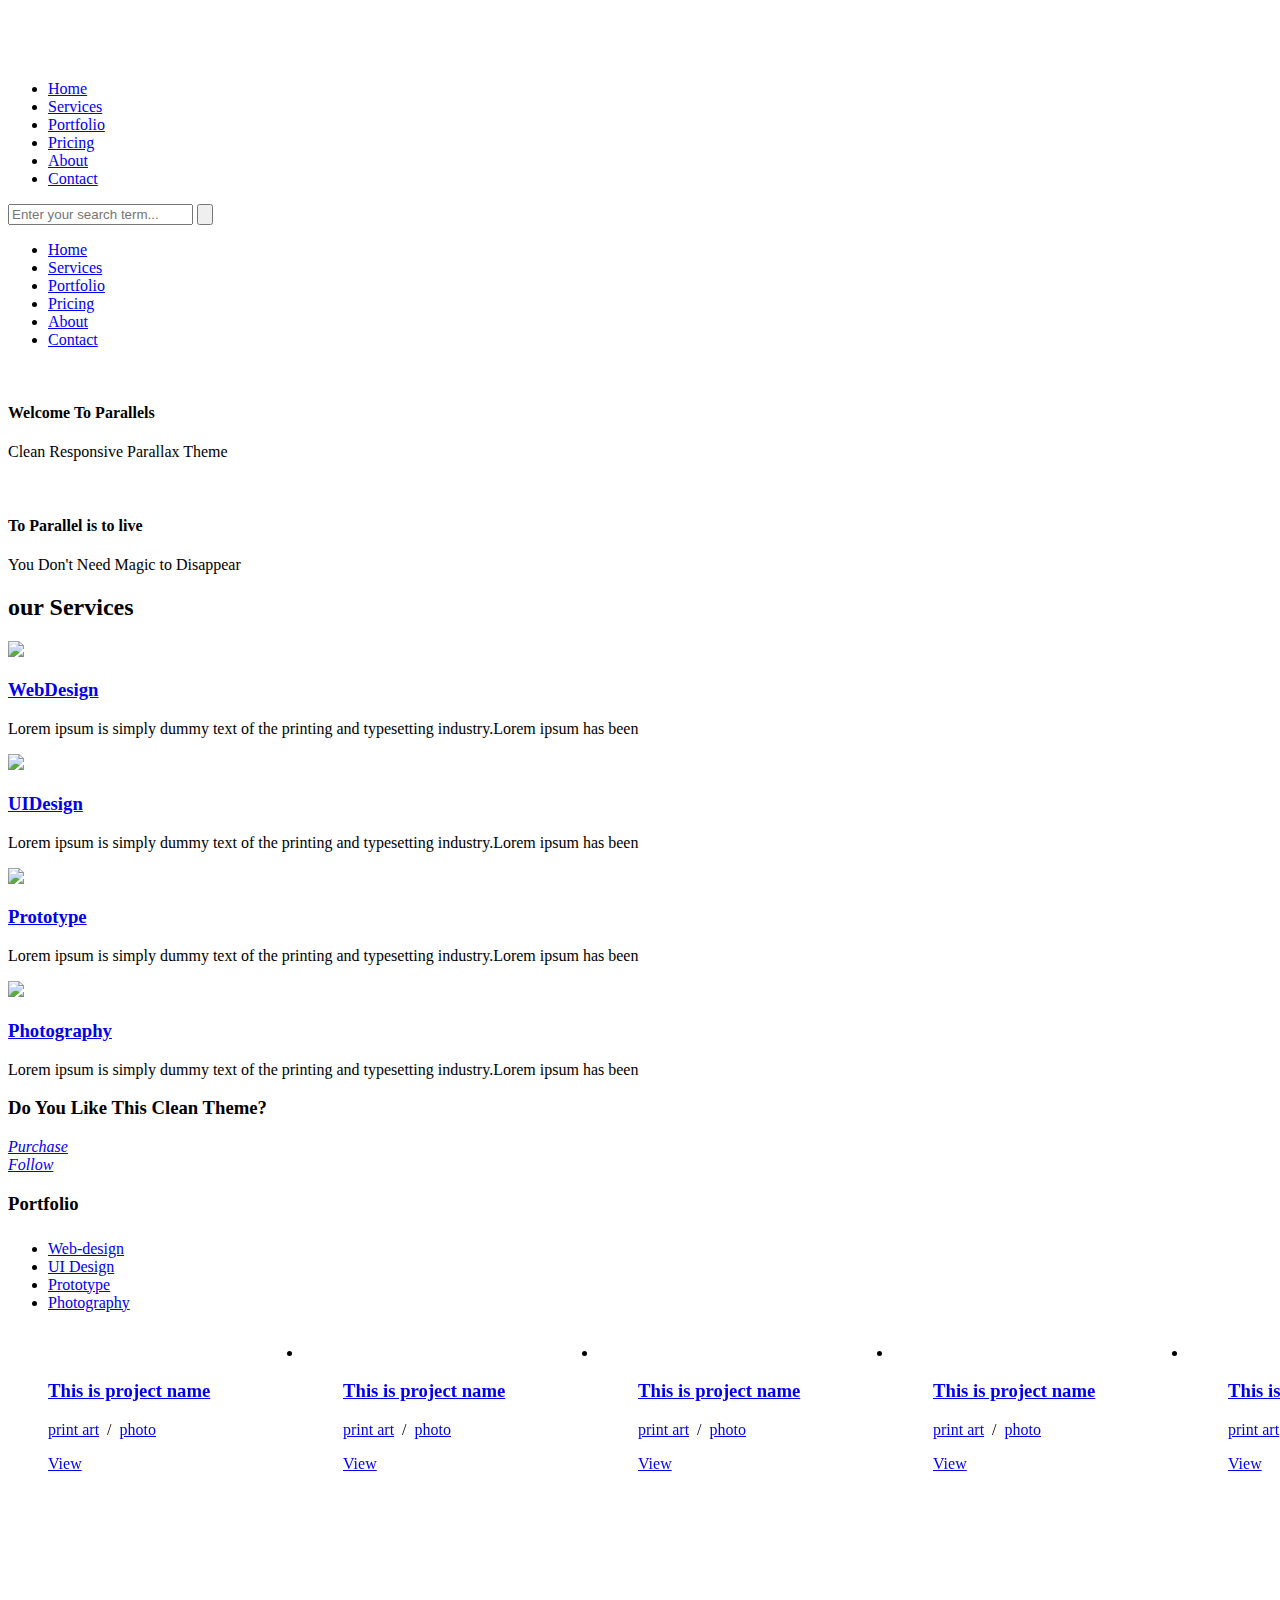
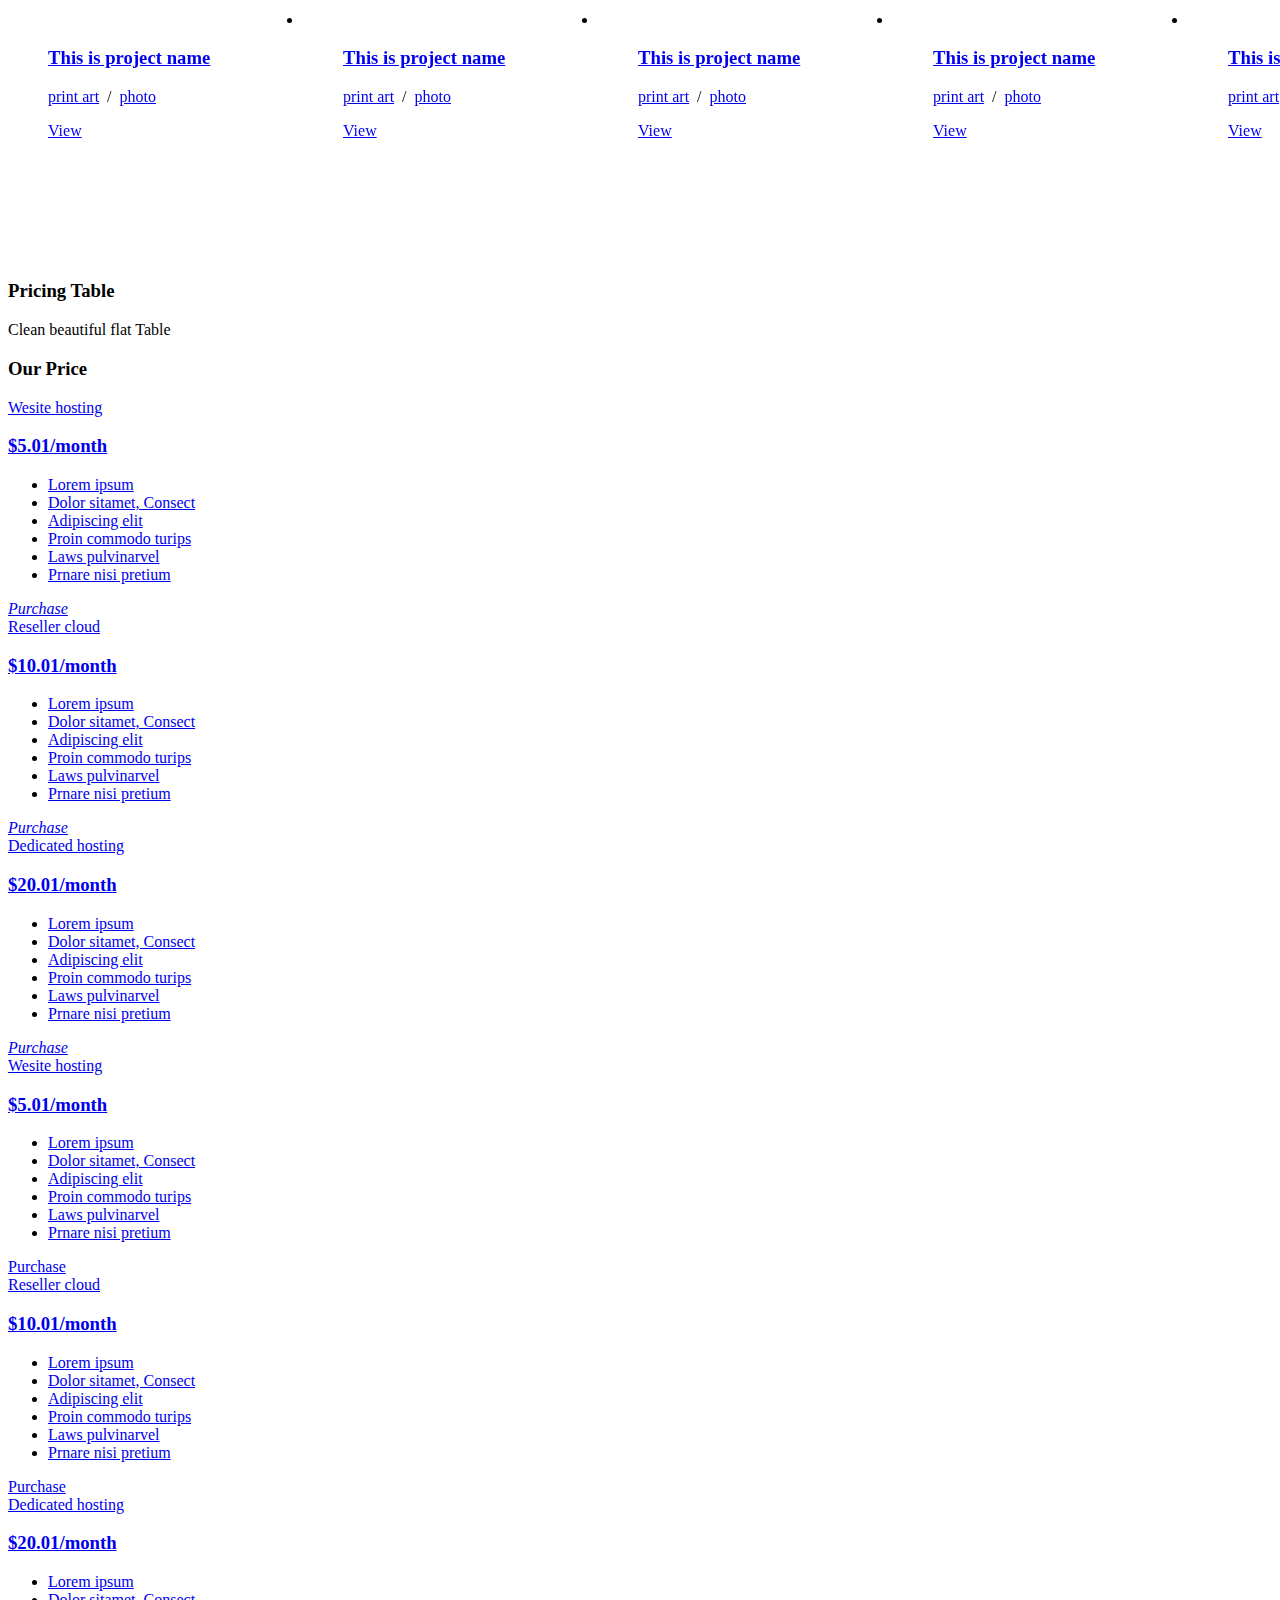
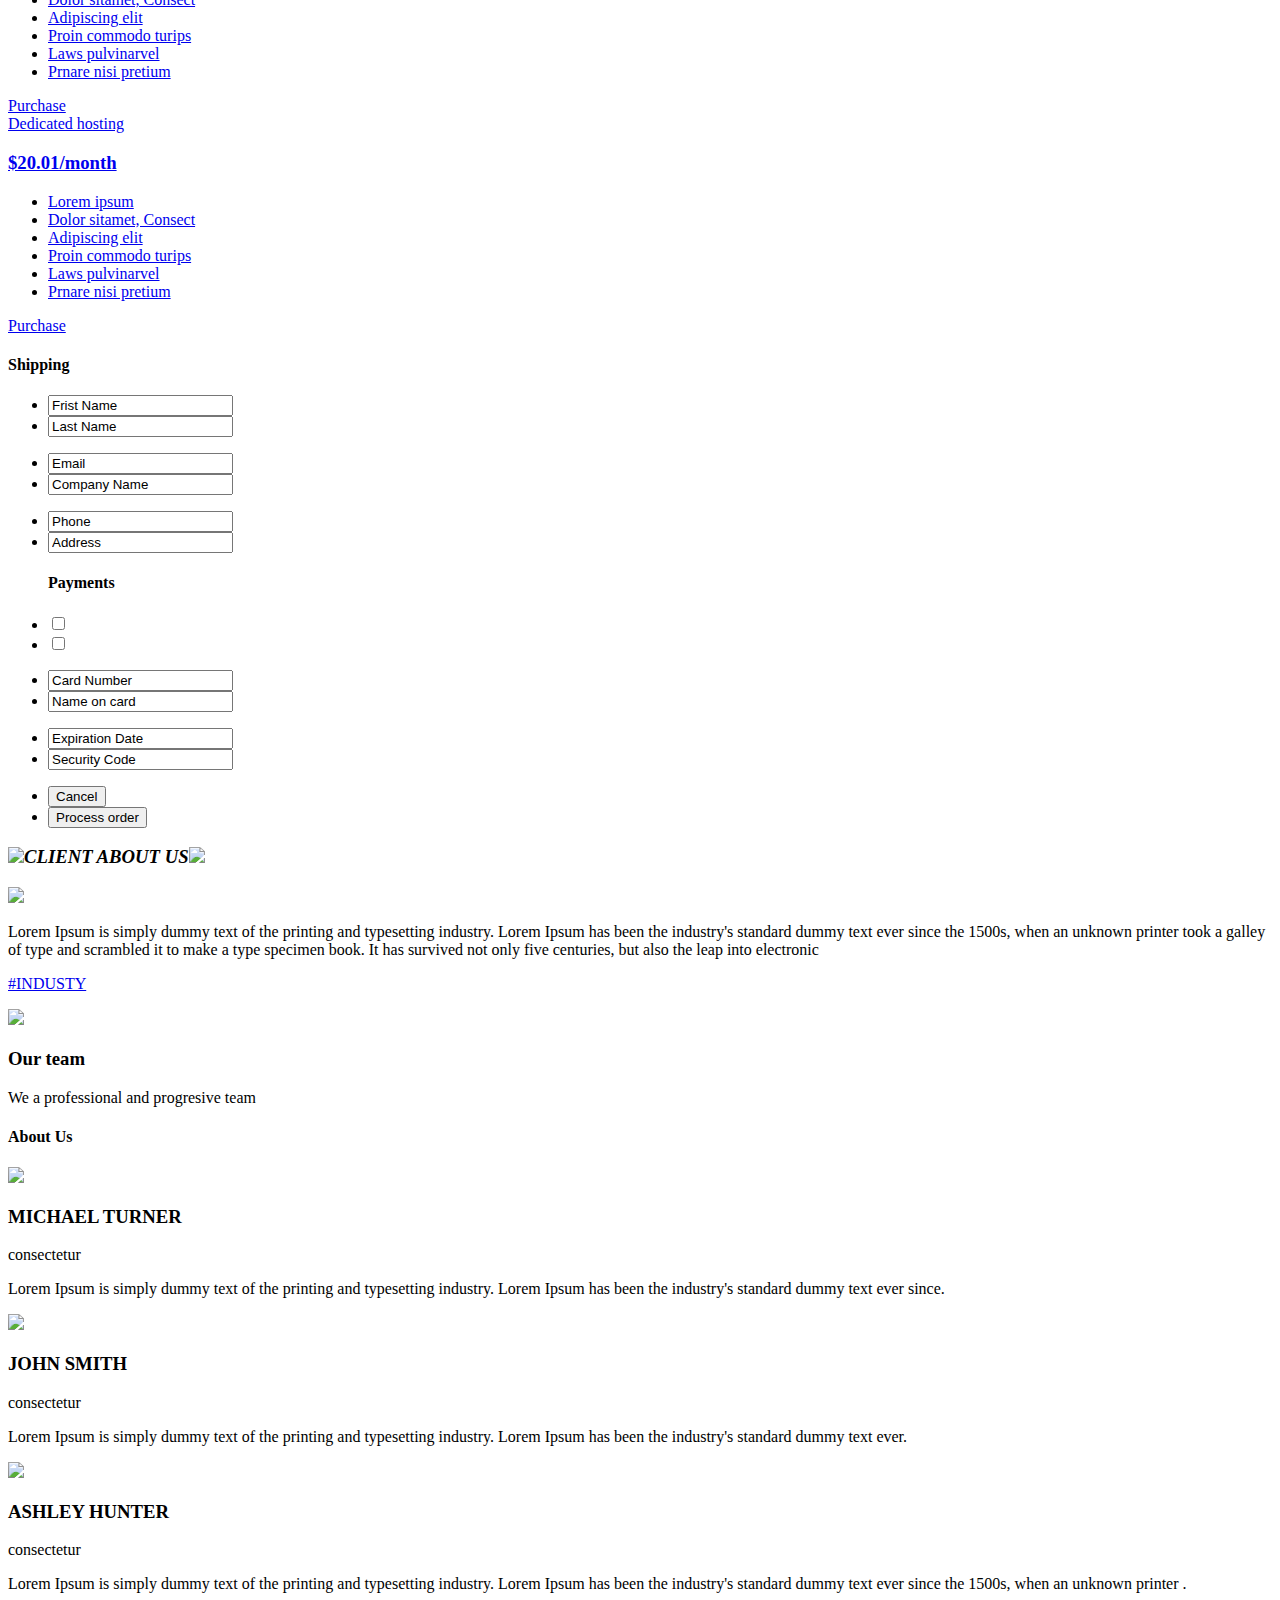
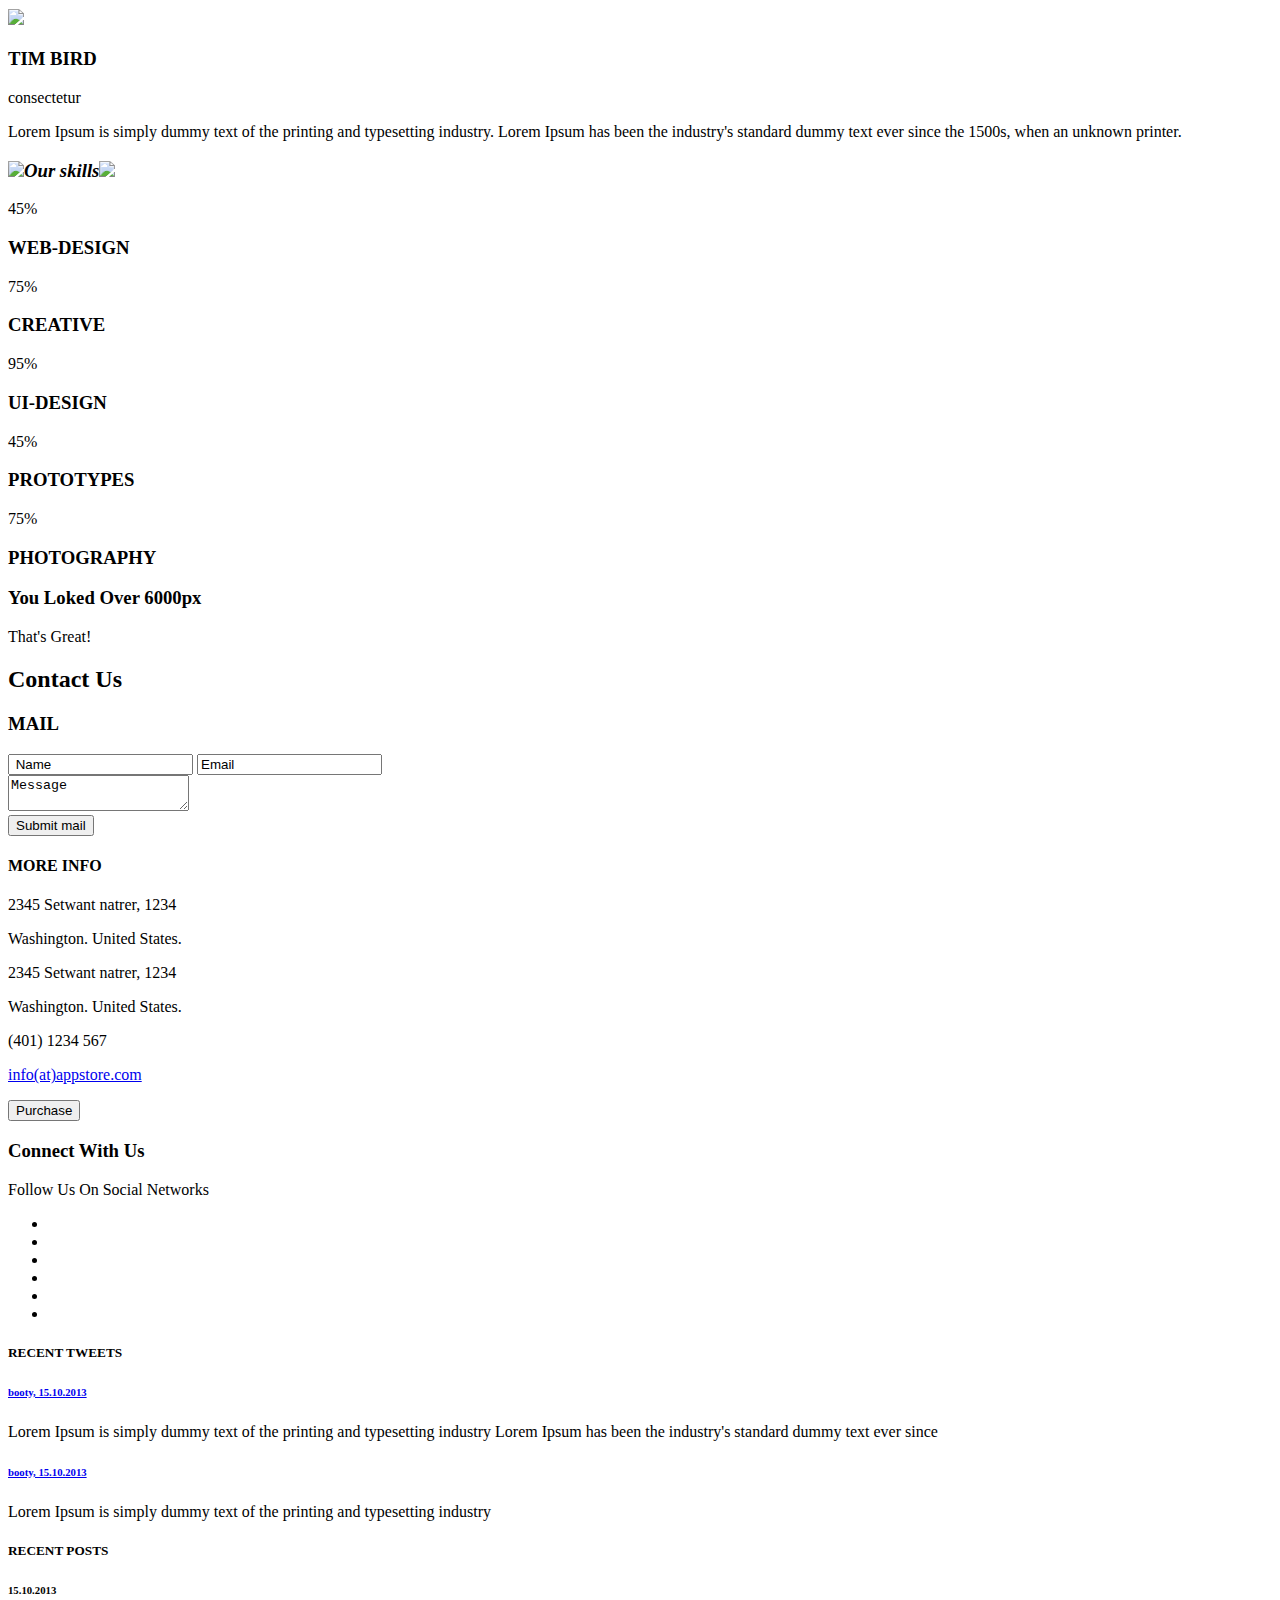
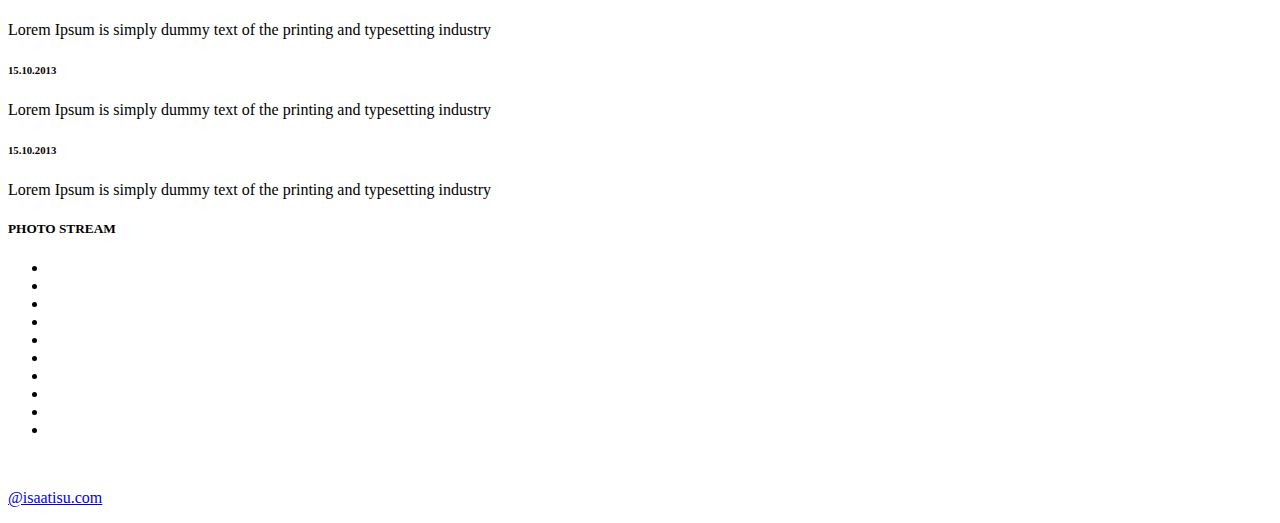
==== commit 6c07c2c4: "Service Form section" ====
--- a/index.html
+++ b/index.html
@@ -1,7 +1,7 @@
-<!DOCTYPE HTML>
+﻿<!DOCTYPE HTML>
 <html>
 <head>
-<title>The Parallel Website Template | Home :: w3layouts</title>
+<title>Indian Students Association - Webpage</title>
 <link href='http://fonts.googleapis.com/css?family=Roboto:400,300,100,500,700,900' rel='stylesheet' type='text/css'>
 <link href="web/css/style.css" rel="stylesheet" type="text/css" media="all" />
 <meta http-equiv="Content-Type" content="text/html; charset=utf-8" />
@@ -28,6 +28,7 @@
 				
 				
 				$().UItoTop({ easingType: 'easeOutQuart' });
+                ///This is a tes comment
 				
 			});
 		</script>
@@ -56,7 +57,7 @@
 <div class="wrap">
 	<div class="header">
 		<div class="logo">
-			<h1><a href="index.html"><img src="web/images/logo.png" alt=""/></a></h1>
+			<h1><a href="index.html"><img src="web/images/logonew.png" alt=""/></a></h1>
 		</div>
 		<div class="h_right">
 			<ul class="menu">		
@@ -858,10 +859,10 @@
 <div class="footer-bottom">
 	<div class="wrap">
 		<div class="image">
-			<a href="index.html"><img src="web/images/logo.png" alt=""></a>
+			<a href="index.html"><img src="web/images/logonew.png" alt=""></a>
 		</div>	
 		<div class="copy-right">
-			<p>Template <a href="http://w3layouts.com/">  w3layouts.com</a></p>
+			<p> <a href="http://www.isaatisu.com/">  @isaatisu.com</a></p>
 		</div>	
 		 <div class="clear"></div>
 	</div>
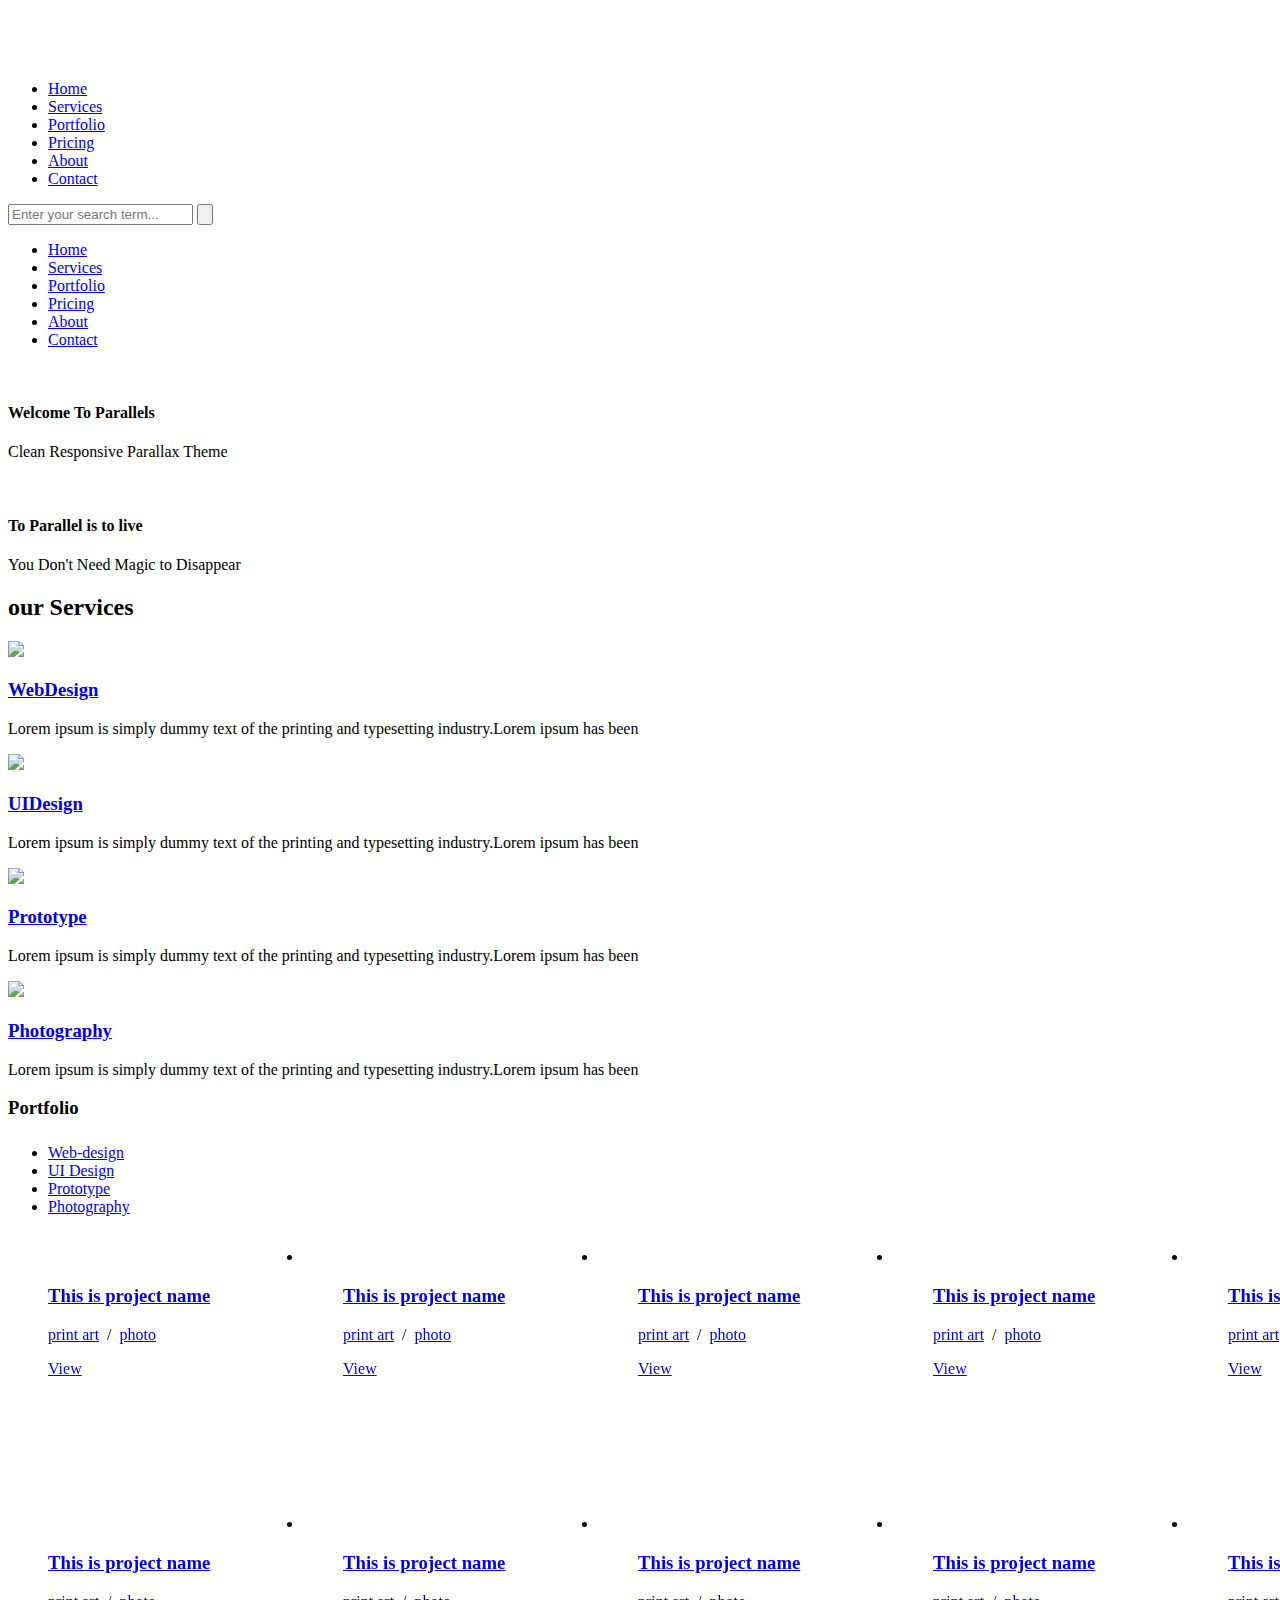
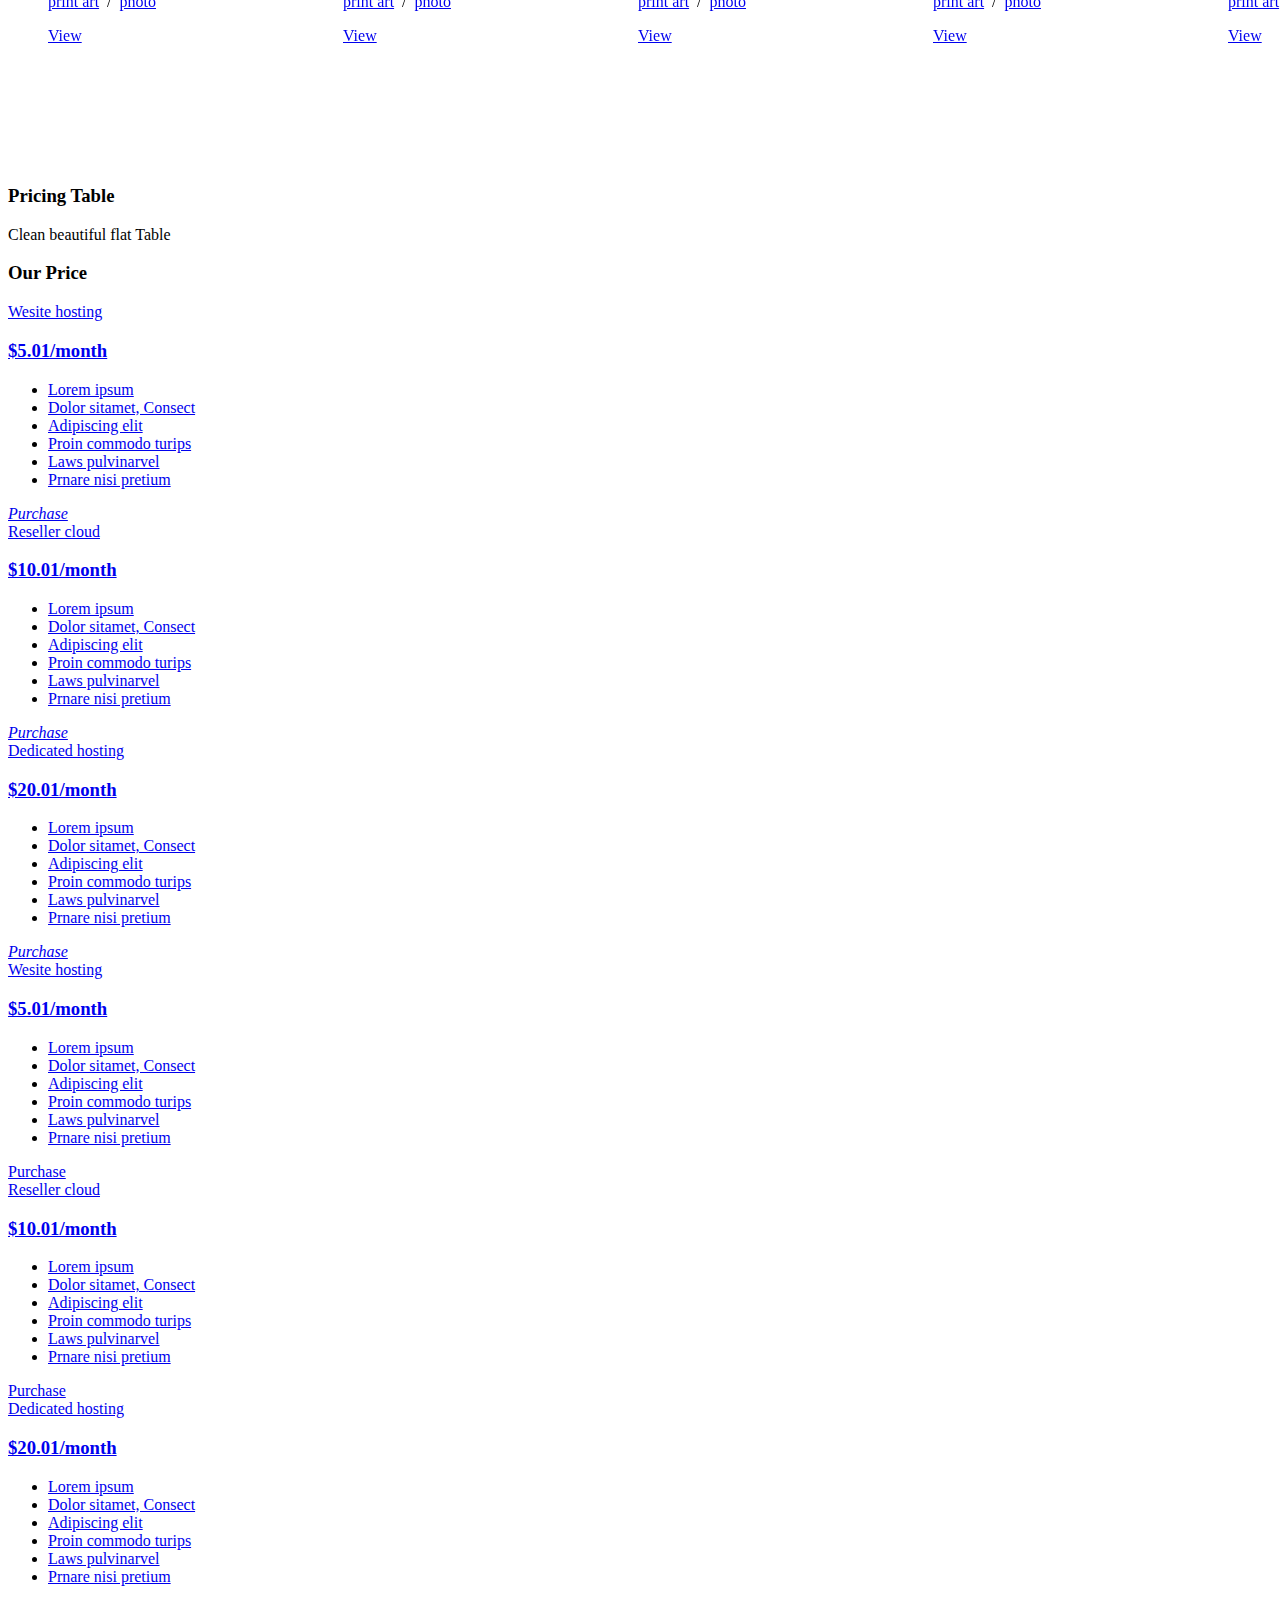
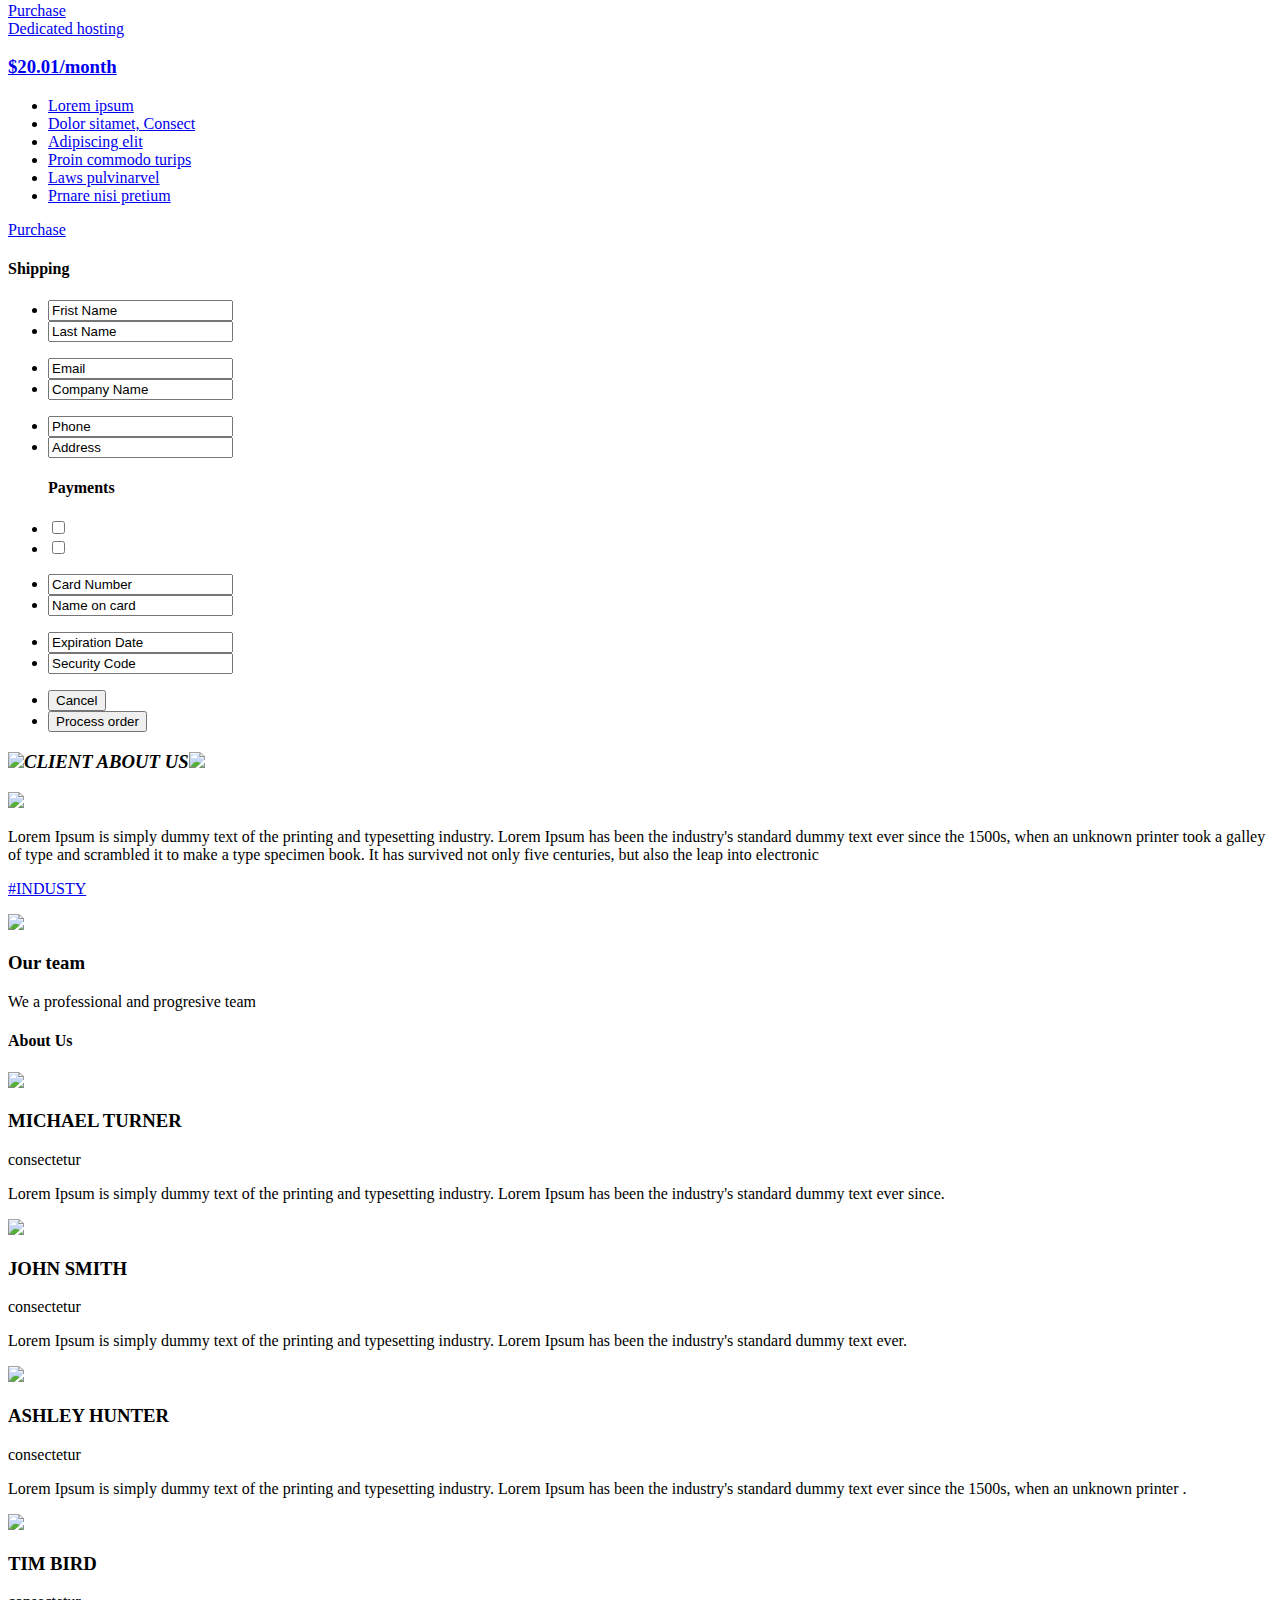
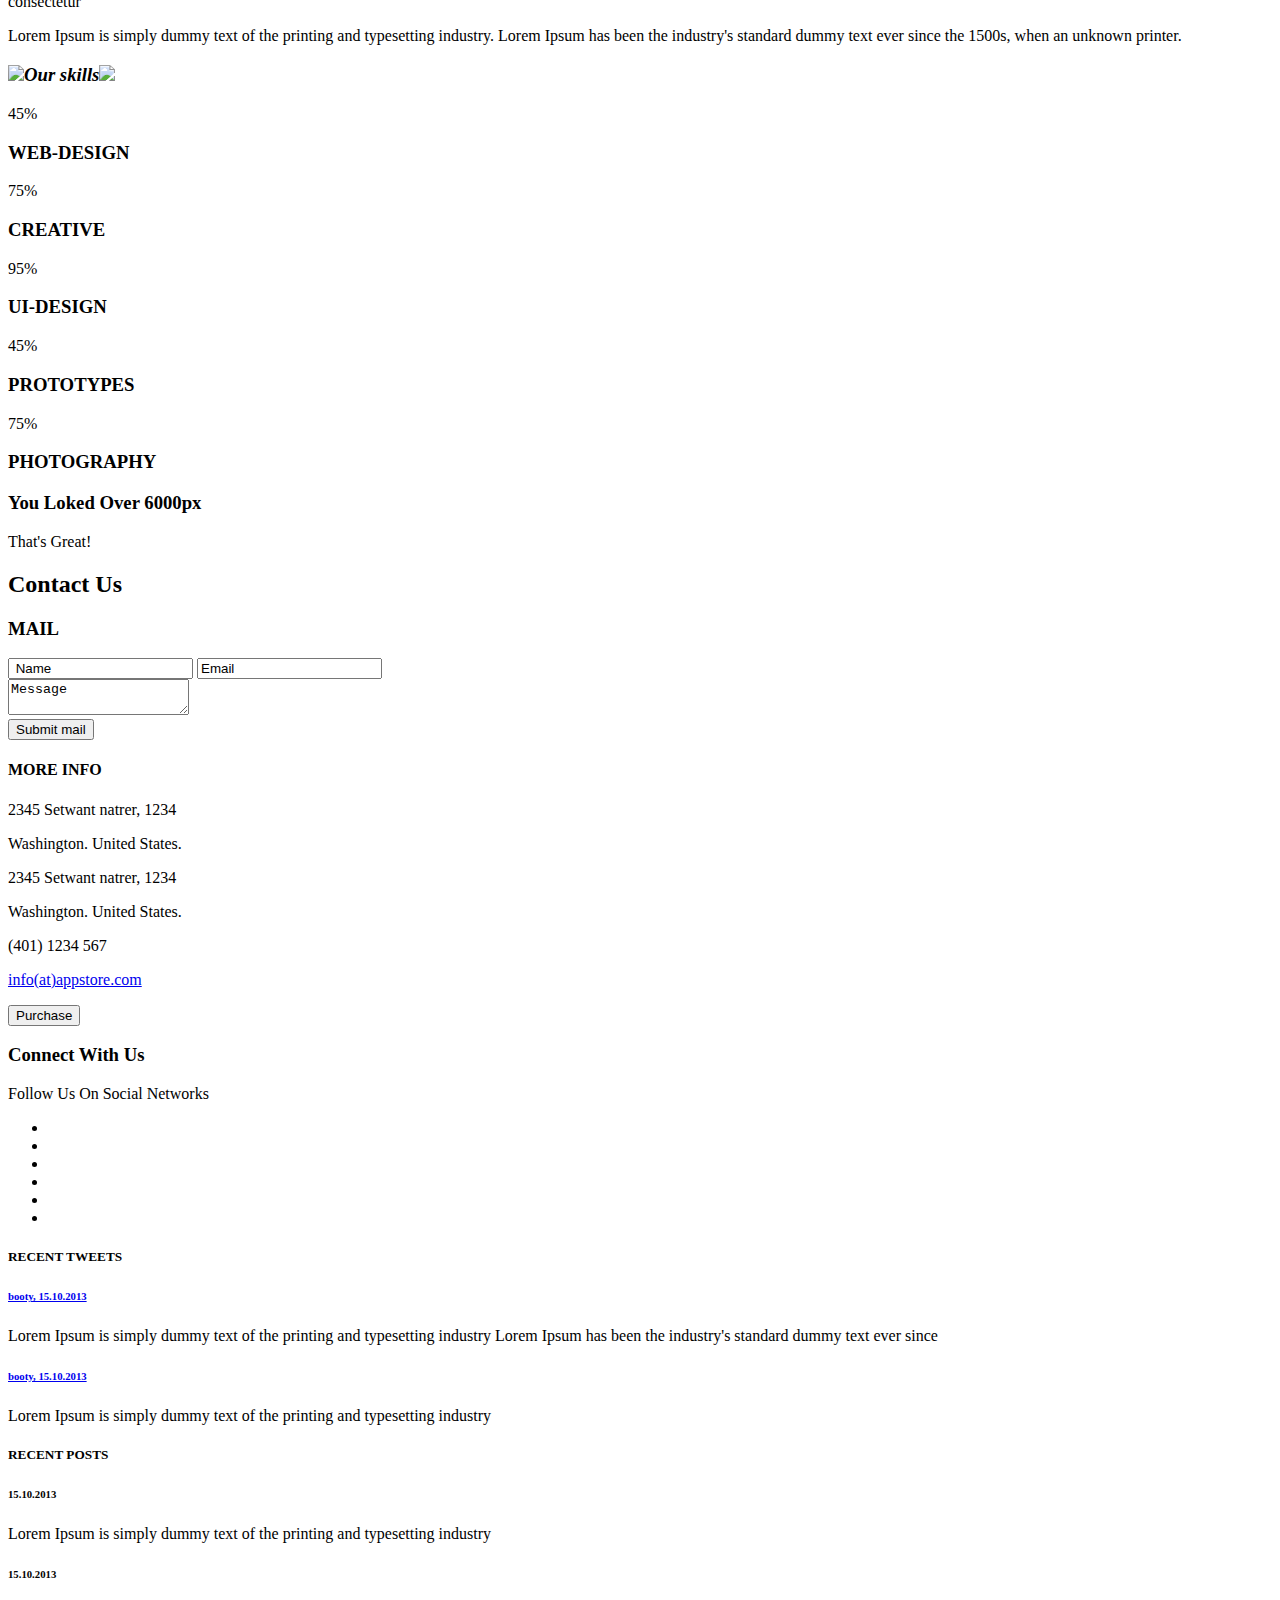
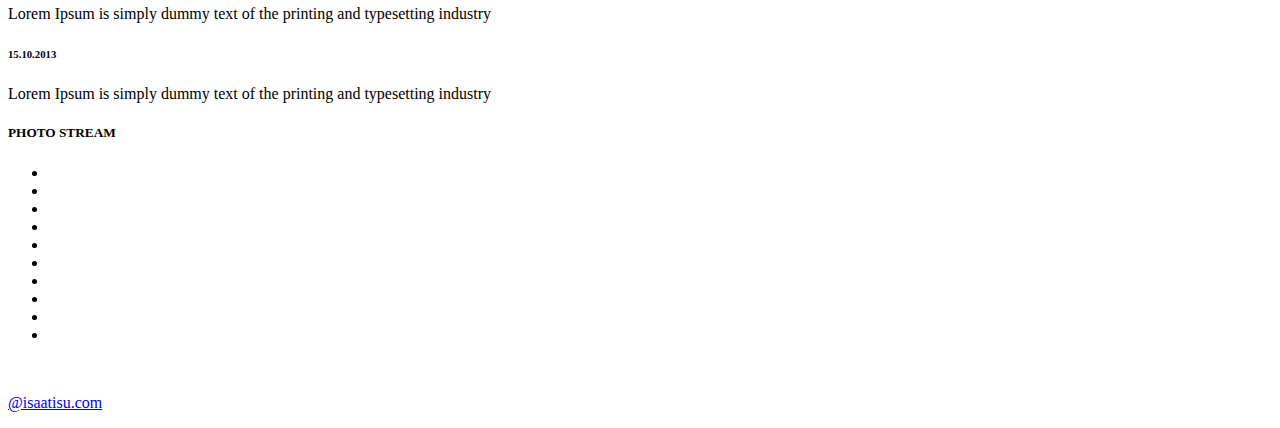
==== commit af26552f: "Minor Chages" ====
--- a/index.html
+++ b/index.html
@@ -179,7 +179,7 @@
 </div>
 <!-----------//service//------------>
 <!----------- message ------------>
-<div class="message">
+<!--<div class="message">
 	<div class="wrap">
 		<h3>Do You Like This Clean Theme?</h3>
 		<div class="buttons">
@@ -198,7 +198,7 @@
     <div class="clear"></div>	
 </div>	
 </div>
-</div>	
+</div>-->	
   
   <div id="cbp-so-scroller" class="cbp-so-scroller">
         <!--Portfolio-->
